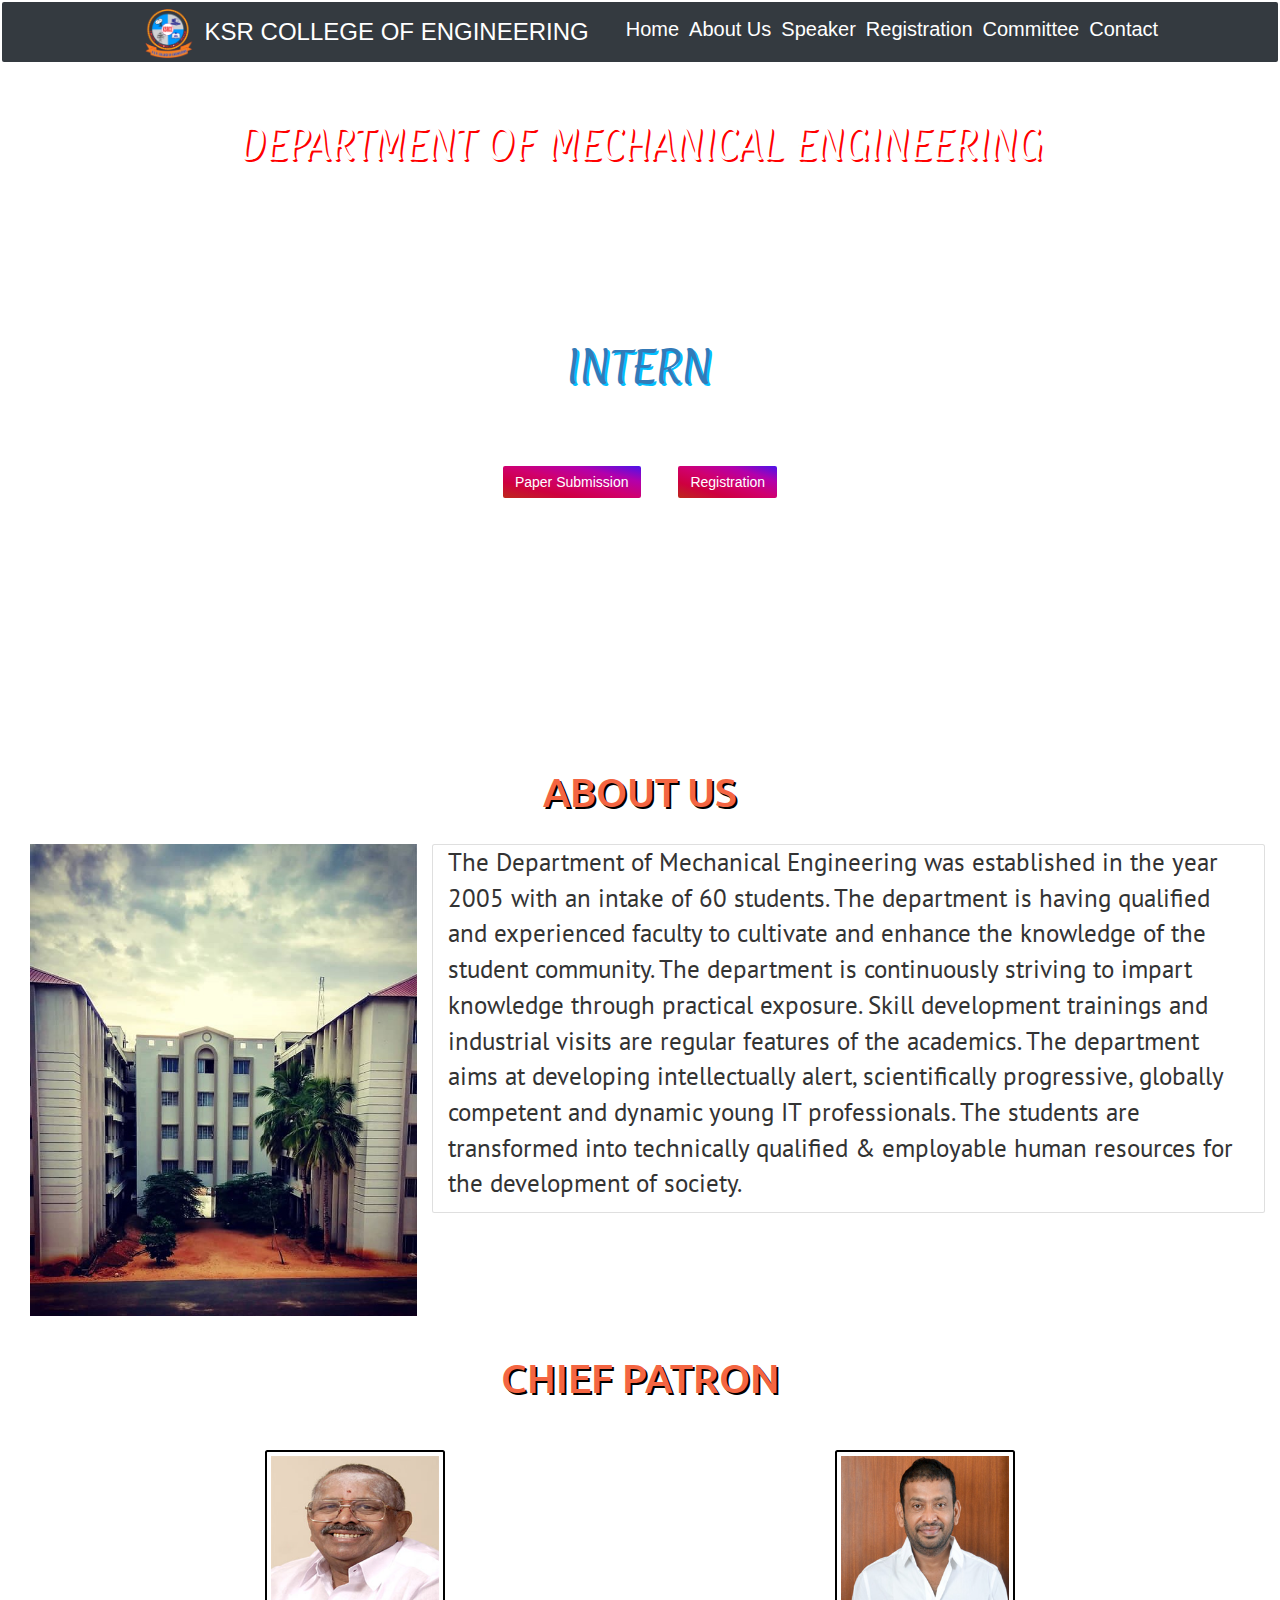
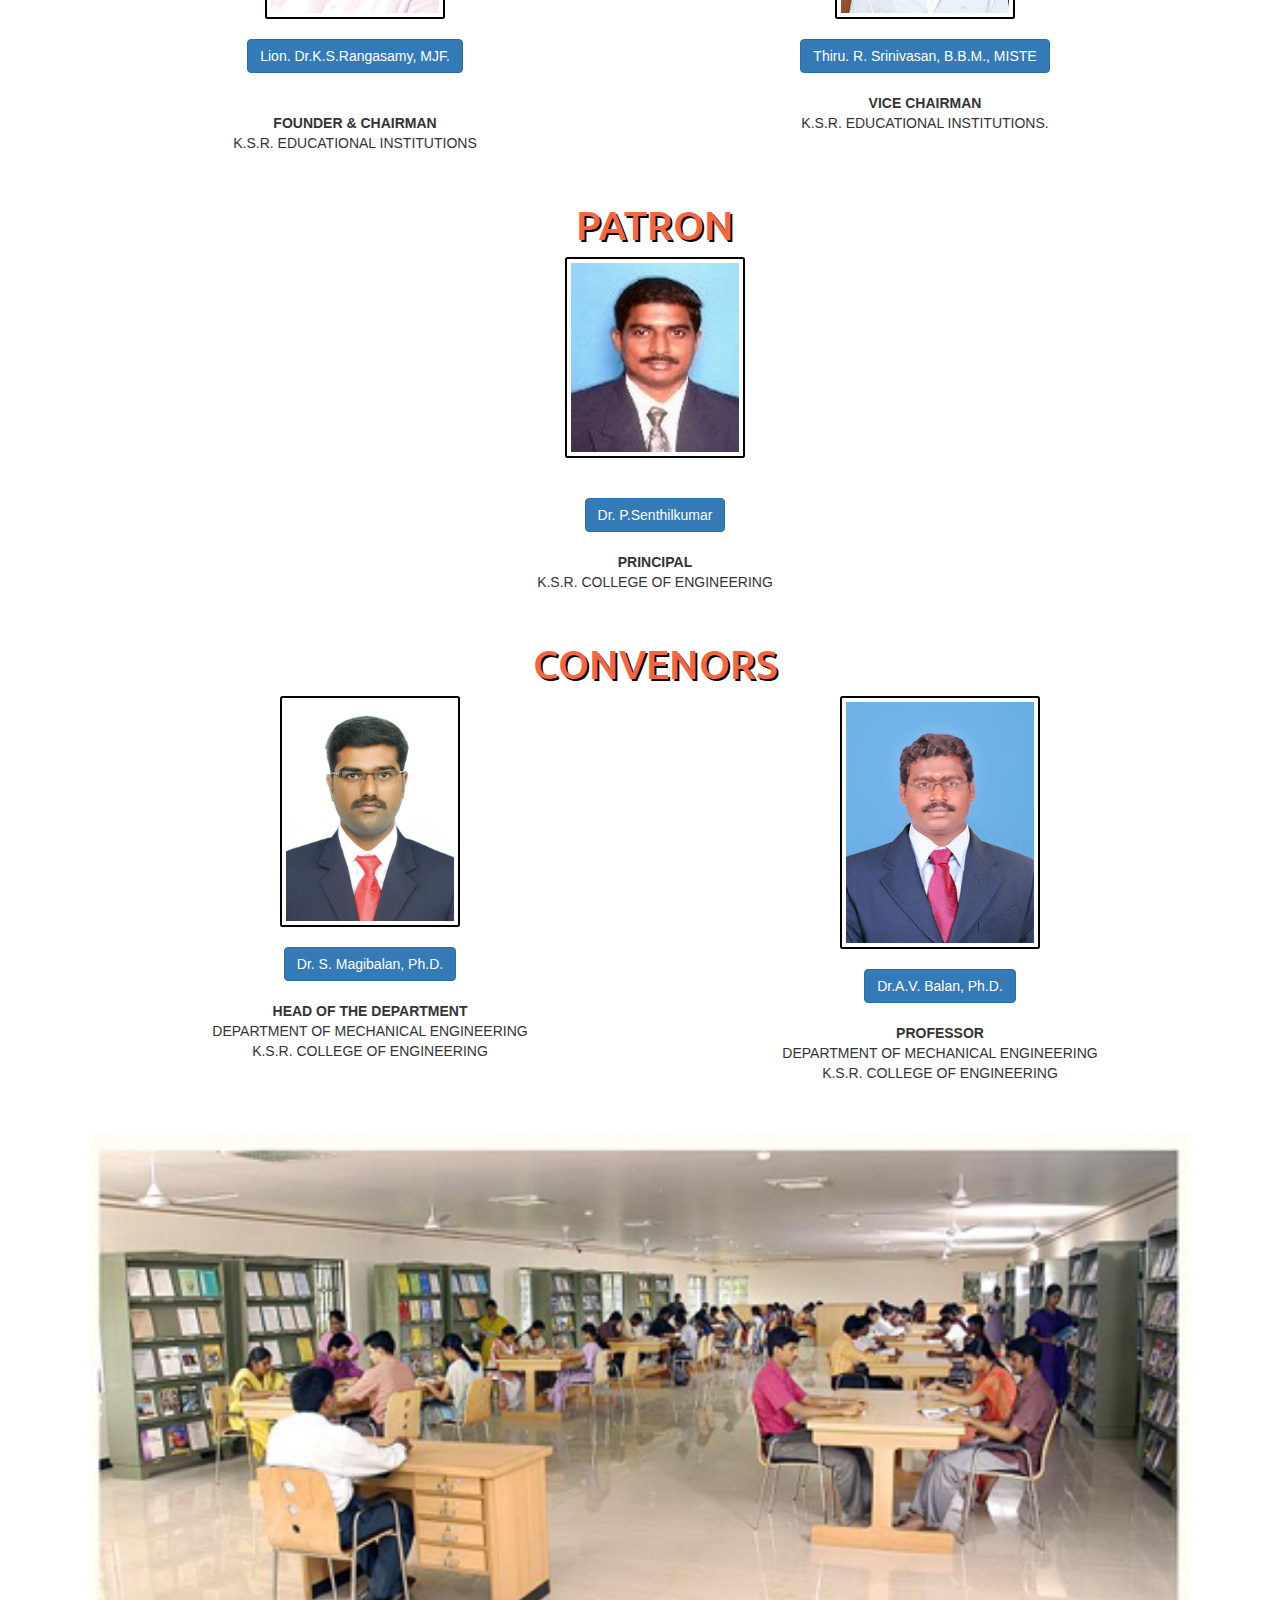
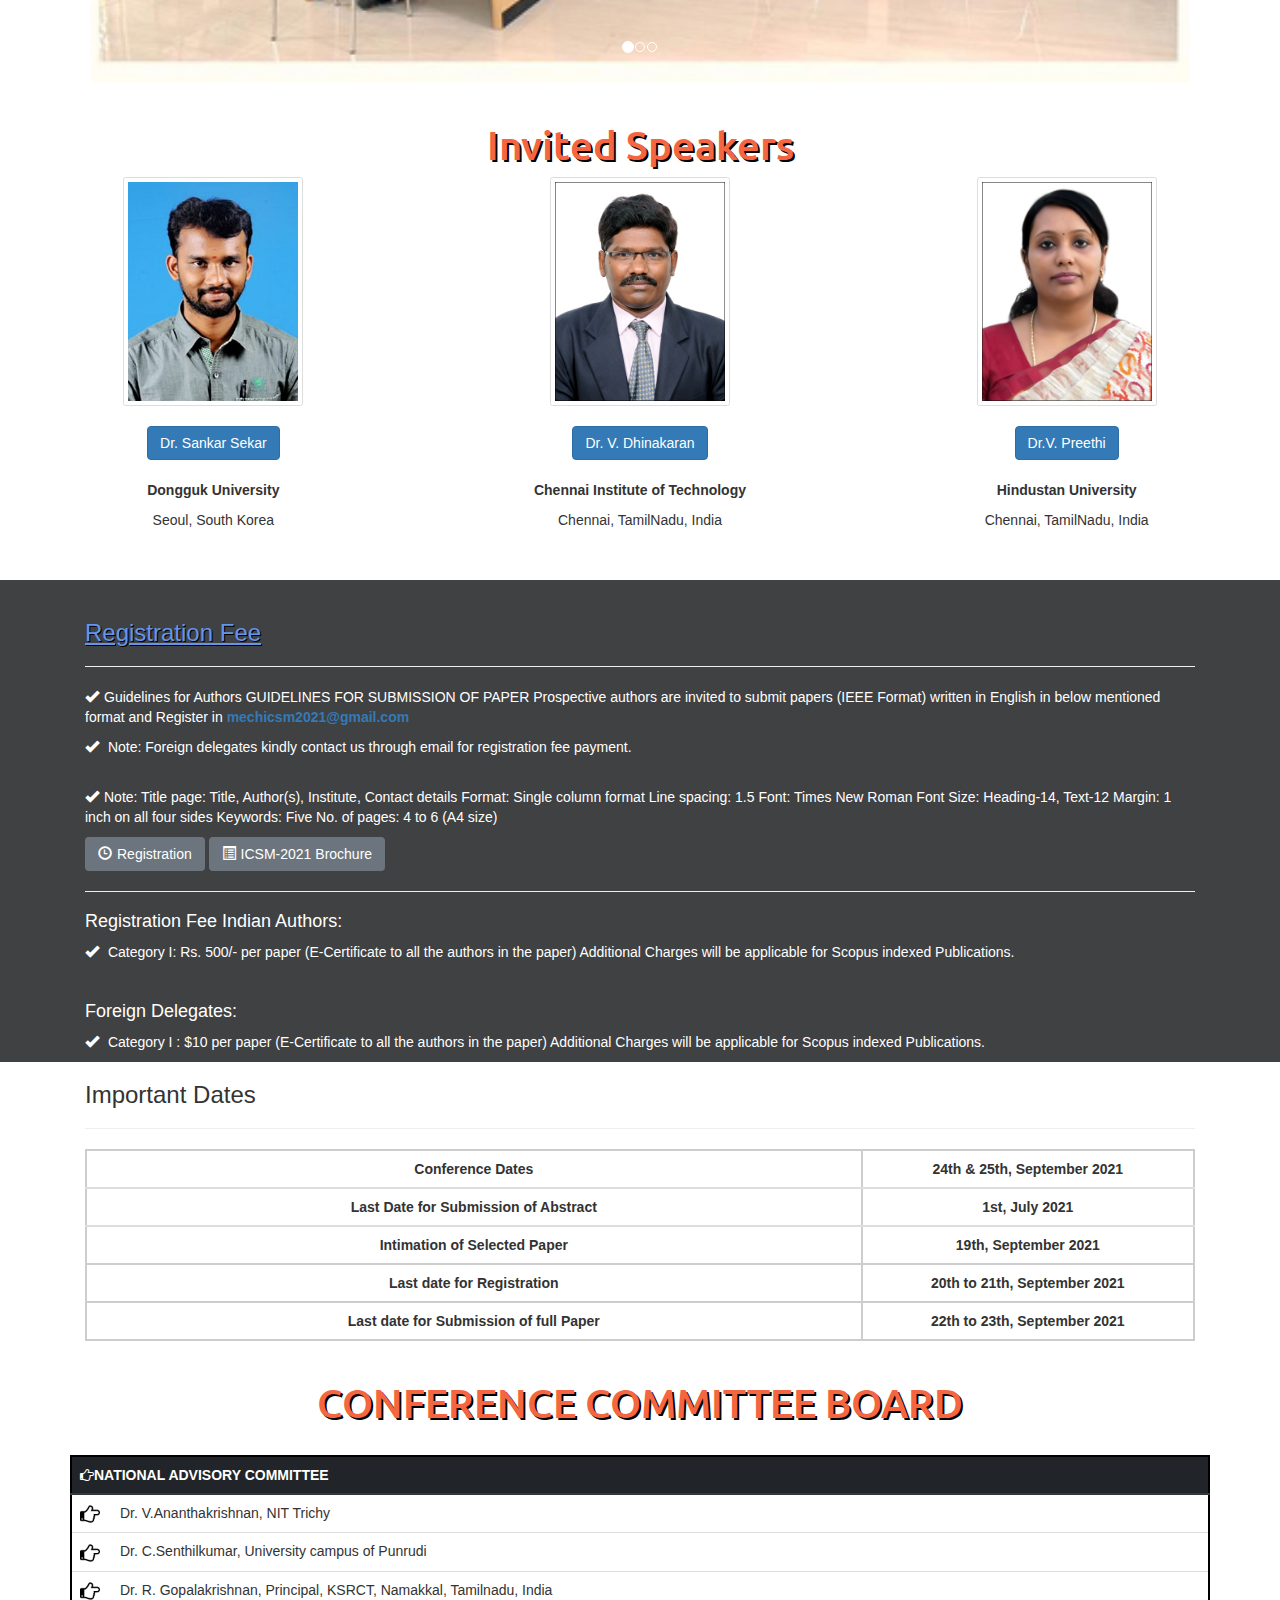
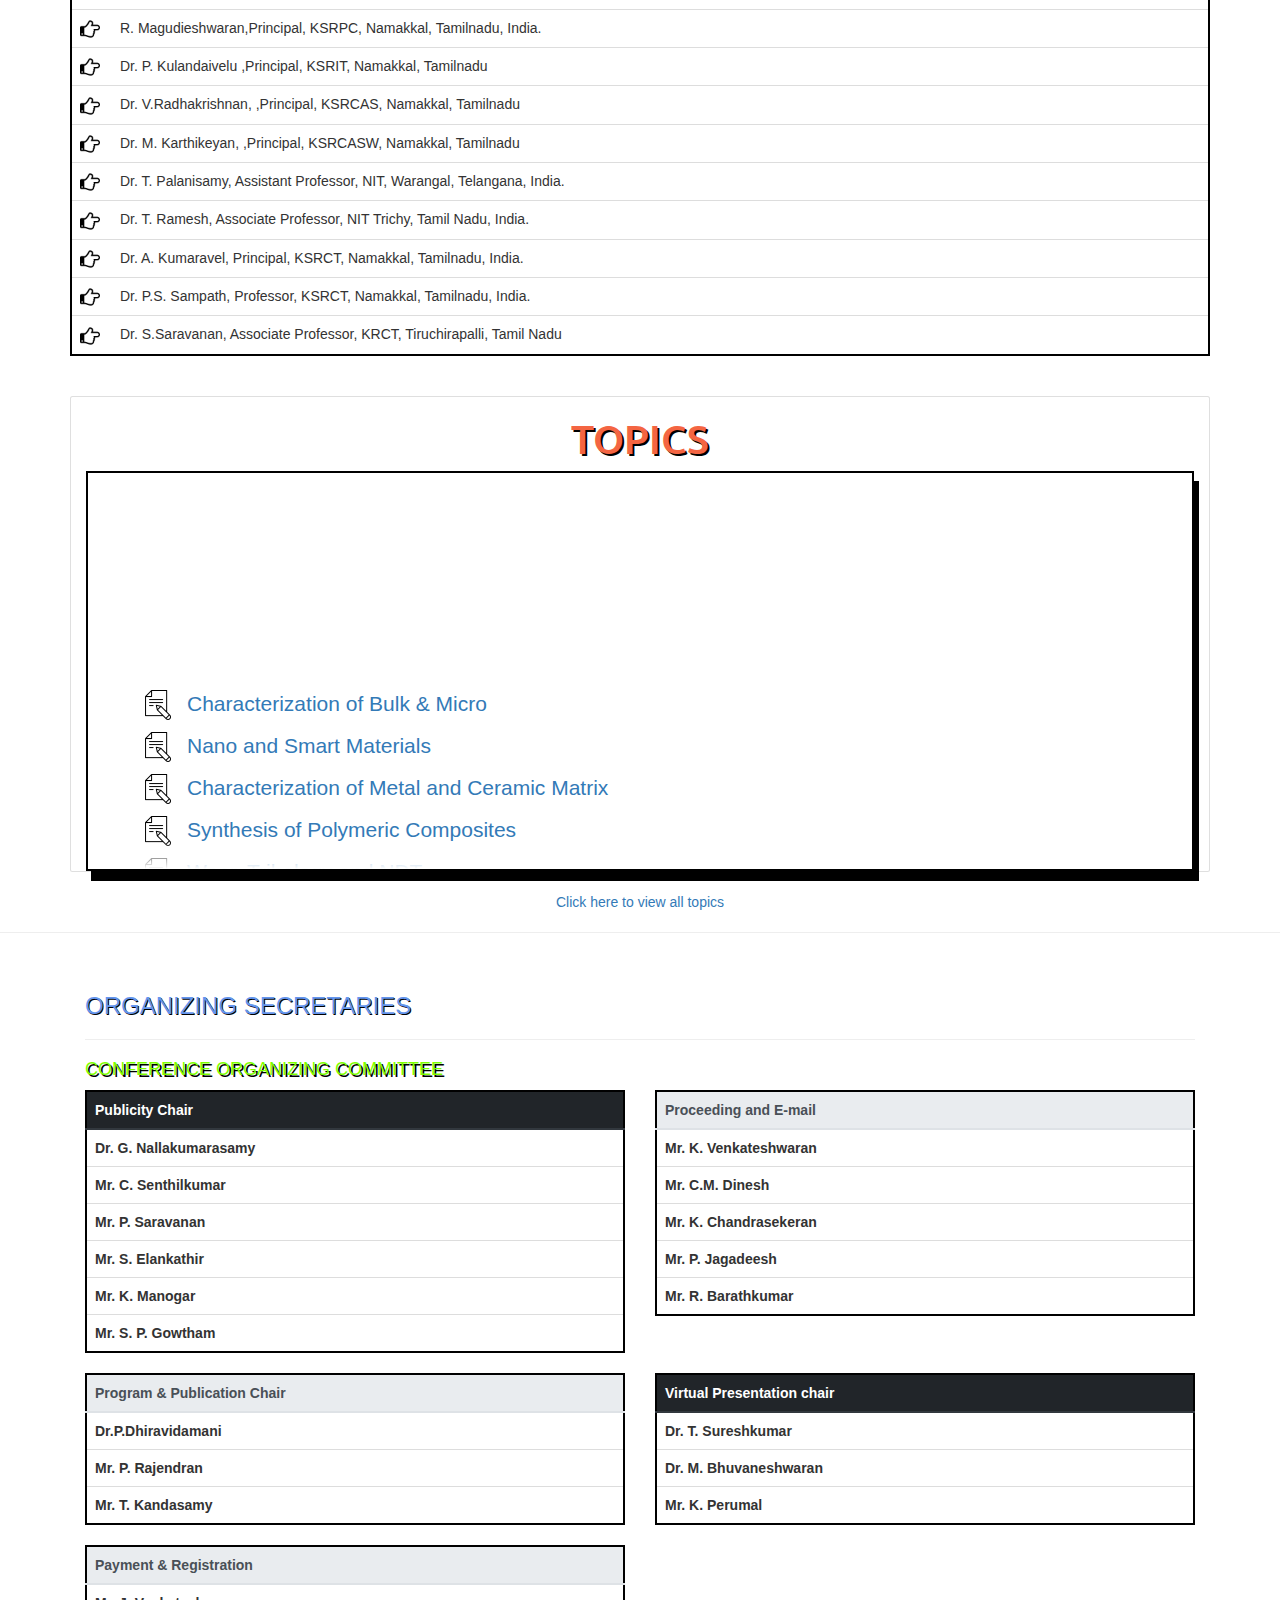
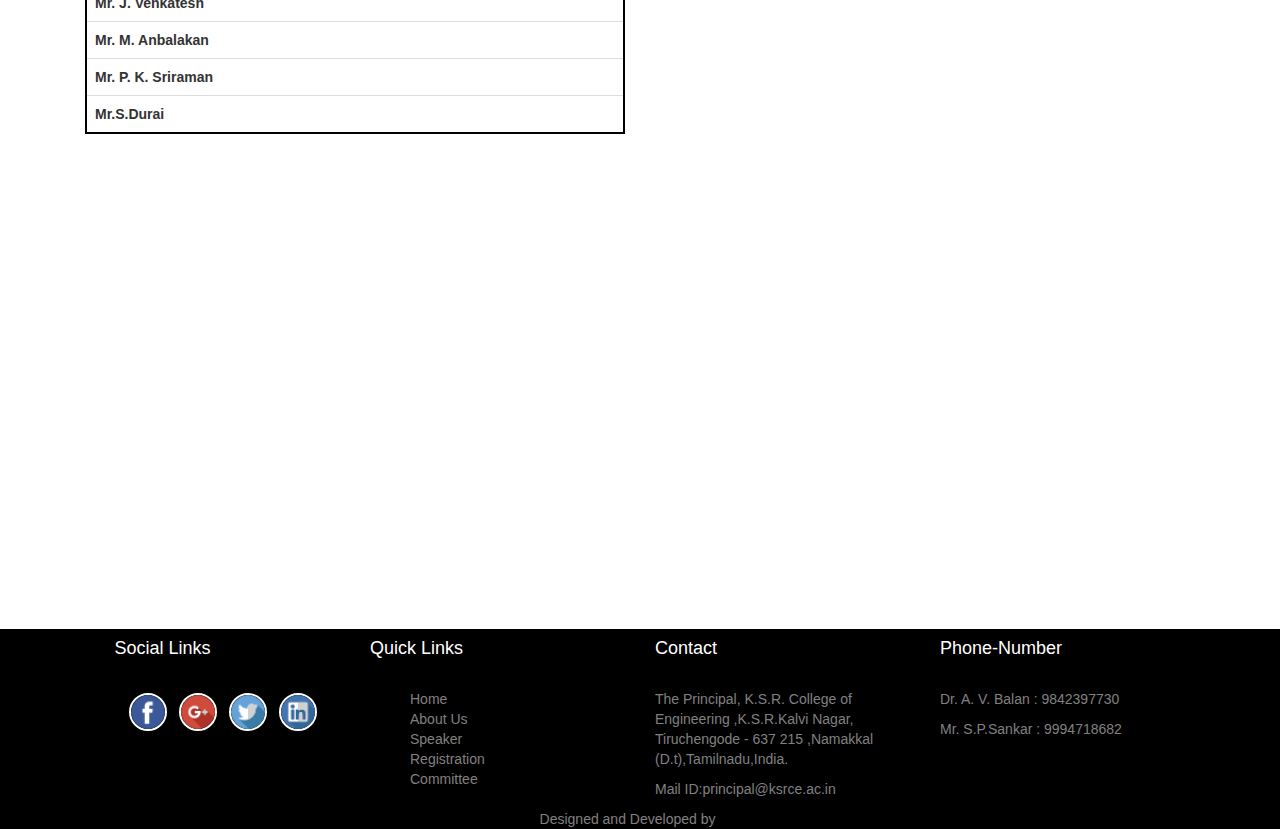
==== index.html @ a6f74f68 "Add files via upload" ====
<!DOCTYPE html>
<html>
<title>ICSM-2K21</title>

<head>
  <meta charset="utf-8">
  <meta name="viewport" content="width=device-width, initial-scale=1">
  <link rel="shortcut icon" href="mech.png" />
  <script src="https://unpkg.com/sweetalert/dist/sweetalert.min.js"></script>
  <link rel="stylesheet" href="https://maxcdn.bootstrapcdn.com/bootstrap/4.2.1/css/bootstrap.min.css">
  <script src="https://ajax.googleapis.com/ajax/libs/jquery/3.3.1/jquery.min.js"></script>
  <script src="https://cdnjs.cloudflare.com/ajax/libs/popper.js/1.14.6/umd/popper.min.js"></script>
  <script src="https://maxcdn.bootstrapcdn.com/bootstrap/4.2.1/js/bootstrap.min.js"></script>
  <link rel="stylesheet" href="https://maxcdn.bootstrapcdn.com/font-awesome/4.3.0/css/font-awesome.min.css">
  <link rel="stylesheet" href="https://maxcdn.bootstrapcdn.com/bootstrap/3.4.0/css/bootstrap.min.css">
  <link rel="stylesheet" href="assets/css/index.css" />
  <link rel="stylesheet" href="assets/css/animate.css" />
  <!--Fonts-->
  <link href="https://fonts.googleapis.com/css?family=Ubuntu" rel="stylesheet">
  <link href="https://fonts.googleapis.com/css?family=Paprika" rel="stylesheet">
  <link href="https://fonts.googleapis.com/css?family=Hanalei+Fill" rel="stylesheet">
  <link rel="stylesheet" href="https://use.fontawesome.com/releases/v5.7.0/css/all.css"
    integrity="sha384-lZN37f5QGtY3VHgisS14W3ExzMWZxybE1SJSEsQp9S+oqd12jhcu+A56Ebc1zFSJ" crossorigin="anonymous">
  <link href="https://fonts.googleapis.com/css?family=PT+Sans" rel="stylesheet">

  <!--page links-->
  <!--img for icon-->
  <meta property="og:site_name" content="IVCSM-2K20">
  <meta property="og:description" content="International Conference">
  <meta property="og:image" content="https://goo.gl/t6QtAe">
  <meta property="og:image:type" content="image/png">
  <meta property="og:image:width" content="1200">
  <meta property="og:image:height" content="1200">
  <meta property="og:image" content="https://goo.gl/t6QtAe">
  <meta property="og:image:type" content="image/png">
  <meta property="og:image:width" content="1200">
  <meta property="og:image:height" content="620">
  <meta property="og:image" content="https://goo.gl/t6QtAe">
  <meta property="og:image:type" content="image/png">
  <meta property="og:image:width" content="1200">
  <meta property="og:image:height" content="620">
  <!--tab color-->
  <!-- Chrome, Firefox OS and Opera -->
  <meta name="theme-color" content="8E00FA">
  <!-- Windows Phone -->
  <meta name="msapplication-navbutton-color" content="8E00FA">
  <!-- iOS Safari -->
  <meta name="apple-mobile-web-app-status-bar-style" content="8E00FA">
  <!--color-->

  <!--page links-->

  <script>

    function datasweet(data) {
      console.log(data);
      if (data) {
        swal("Warning!", "You cannot submit your paper", "warning");
      }
      else {
        swal("Warning!", "The registration is not opened.Please submit your papers.", "warning");
      }
    }
  </script>

</head>

<body>
  <div id="home">
    <header>
      <!--Navbar-->
      <!--NAVBAR-->
      <!-- Fixed navbar -->
      <nav class="navbar navbar-expand-lg navbar-light bg-dark">
        <a target="_blank" class="navbar-brand" href="http://www.ksrce.ac.in/" style="color: #fff;"><img
            src="assets/images/ksrcee.png" height="50px;" width="50px;" style="margin-top: -13px;"><span>
            <h3 style="margin-left: 60px; margin-top: -40px" class="top_lo animated rubberBand"><span
                class="full-text">KSR COLLEGE OF ENGINEERING</span>
              <span class="short-text">KSRCE</span>
            </h3>
          </span></a>
        <div class="collapse navbar-collapse" id="navbarNavDropdown">
          <ul class="navbar-nav">
            <li class="nav-item active">
              <a class="nav-link" href="#home" style="color: #fff;">Home</a>
            </li>
            <li class="nav-item">
              <a class="nav-link" href="#aboutus" style="color: #fff;">About Us</a>
            </li>
            <li class="nav-item">
              <a class="nav-link" href="#speaker" style="color: #fff;">Speaker</a>
            </li>
            <li class="nav-item">
              <a class="nav-link" href="#registration" style="color: #fff;">Registration</a>
            </li>
            <li class="nav-item">
              <a class="nav-link" href="#committee" style="color: #fff;">Committee</a>
            </li>
            <li class="nav-item">
              <a class="nav-link" href="#contact" style="color: #fff;">Contact</a>
            </li>

          </ul>
        </div>
      </nav>
      <!--FLOAT-->
      <div class="parent2 scrltp">
        <a href="#contact" data-toggle="tooltip" title="Contact">
          <div class="test1"><img src="assets/images/icon/navbar/phone-book.png"></div>
        </a>
        <a href="#committee" data-toggle="tooltip" title="Committee">
          <div class="test2"><img src="assets/images/icon/navbar/team.png"></div>
        </a>
        <a href="#registration" data-toggle="tooltip" title="Registration">
          <div class="test3"><img src="assets/images/icon/navbar/registration.png"></div>
        </a>
        <a href="#speaker" data-toggle="tooltip" title="Speaker">
          <div class="test4"><img src="assets/images/icon/navbar/employee.png"></div>
        </a>
        <a href="#aboutus" data-toggle="tooltip" title="About Us">
          <div class="test5"><img src="assets/images/icon/navbar/about-us.png"></div>
        </a>
        <a href="#home" data-toggle="tooltip" title="Home">
          <div class="test6"><img src="assets/images/icon/navbar/home-icon-silhouette.png"></div>
        </a>
        <div class="mask2"><img src="assets/images/icon/navbar/menu.png" height="60px" width="60px"
            style="margin-top: -60px; border: 2px solid #fff; border-radius: 50%;"></div>

      </div>
      <script>
        $(document).ready(function () {

          var active1 = false;
          var active2 = false;
          var active3 = false;
          var active4 = false;
          var active5 = false;
          var active6 = false;

          $('.parent2').click(function () {

            if (!active1) $(this).find('.test1').css({ 'background-color': 'gray', 'transform': 'translate(-10px,150px)' });
            else $(this).find('.test1').css({ 'background-color': 'dimGray', 'transform': 'none' });
            if (!active2) $(this).find('.test2').css({ 'background-color': 'gray', 'transform': 'translate(50px,165px)' });
            else $(this).find('.test2').css({ 'background-color': 'darkGray', 'transform': 'none' });
            if (!active3) $(this).find('.test3').css({ 'background-color': 'gray', 'transform': 'translate(120px,165px)' });
            else $(this).find('.test3').css({ 'background-color': 'silver', 'transform': 'none' });
            if (!active4) $(this).find('.test4').css({ 'background-color': 'gray', 'transform': 'translate(165px,120px)' });
            else $(this).find('.test4').css({ 'background-color': 'silver', 'transform': 'none' });
            if (!active5) $(this).find('.test5').css({ 'background-color': 'gray', 'transform': 'translate(165px,50px)' });
            else $(this).find('.test5').css({ 'background-color': 'silver', 'transform': 'none' });
            if (!active6) $(this).find('.test6').css({ 'background-color': 'gray', 'transform': 'translate(150px,-10px)' });
            else $(this).find('.test6').css({ 'background-color': 'silver', 'transform': 'none' });
            active1 = !active1;
            active2 = !active2;
            active3 = !active3;
            active4 = !active4;
            active5 = !active5;
            active6 = !active6;

          });
        });

      </script>


      <!--FLOAT-->



      <!--NAVBAR-->
      <br />
      <div class="container-fluid brand">
        <center>
          <h1 style="color: #fff; text-shadow: 2px 2px red;" class="animated bounceInDown">DEPARTMENT OF MECHANICAL
            ENGINEERING</h1>
        </center>
        <br />
        <center>
          <h1 style="color: red;margin-top: 150px;text-shadow: 2px 2px #00BFFF; font-size: 40px;">
            <a href="" class="typewrite" data-period="2000"
              data-type='["INTERNATIONAL VIRTUAL CONFERENCE ON SUSTAINABLE MATERIALS-2K21" ]'>
              <span class="wrap"></span>
            </a>
          </h1>
        </center>
        <center>
          <h3 style="color: #fff;" class="animated lightSpeedIn">(ICSM-2K21)</h3>
        </center>
        <br />

        <!-- https://docs.google.com/forms/d/e/1FAIpQLSc-RAeCwetZt01aZ9ksfF2zJ5wg8m9SIpBmQgiqYesADQ7JNg/viewform -->
        <!-- https://docs.google.com/forms/d/e/1FAIpQLSe338sw4GLTvJLkKzPiW7s4AD1lUTeiOqw1MoThlX1cguPEtA/viewform -->

        <center><a href="https://forms.gle/7KKHdfgey4kJNrfo9" target="blank"><button type="button"
              class="btn btn-primary submit animated shake"
              style="background-image: linear-gradient(to right top, #bc291b, #ce003f, #d0006f, #b300ab, #4b12eb);border: 2px solid #fff;">Paper
              Submission</button></a>
          <button onclick="datasweet(false)" type="button" class="btn btn-primary submit1 animated shake"
            style="background-image: linear-gradient(to right top, #bc291b, #ce003f, #d0006f, #b300ab, #4b12eb); ;border: 2px solid #fff; margin-left: 30px;">Registration</button>
        </center>
      </div>

    </header>
  </div>


  <div id="aboutus">
    <!--ABOUT US-->
    <center>
      <h2 style="font-family: 'Ubuntu', sans-serif; font-size: 40px; color: #f46542; text-shadow: 2px 2px #000;">ABOUT
        US</h2>
    </center>
    <br />
    <div class="container-fluid">
      <div class="col-md-4">
        <img src="assets/images/IMG_9863.jpg" alt="New York" width="1100" height="490" class="img-responsive">
      </div>
      <div class="col-md-8 about card">
        <p class="abt">The Department of Mechanical Engineering was
          established in the year 2005 with an intake of 60
          students. The department is having qualified and
          experienced faculty to cultivate and enhance the
          knowledge of the student community. The department is
          continuously striving to impart knowledge through
          practical exposure. Skill development trainings and
          industrial visits are regular features of the academics.
          The department aims at developing intellectually alert,
          scientifically progressive, globally competent and
          dynamic young IT professionals. The students are
          transformed into technically qualified & employable
          human resources for the development of society.</p>

      </div>
    </div>
  </div>
  <!--ABOUT US-->
  <!--DEPARTMENT--><br />
  <div class="container-fluid">
    <div class="container">
      <center>
        <h1 style="font-family: 'Ubuntu', sans-serif; font-size: 40px; color: #f46542; text-shadow: 2px 2px #000;">CHIEF
          PATRON</h1>
      </center>
      <br /><br />
      <center>
        <div class="row">
          <div class="col-md-6 zoom">
            <center> <img class="img-responsive rounded img-thumbnail" src="assets/images/prof/Chairman1.png"
                alt="Kumaravel" width="180px;" height="400px;" style="border: 2px solid #000;">
              <br /><br />
              <button type="button" class="btn btn-primary">Lion. Dr.K.S.Rangasamy, MJF.</button>
            </center><br /><br />

            <p><b>FOUNDER & CHAIRMAN</b><br />K.S.R. EDUCATIONAL INSTITUTIONS</p>
          </div>
          <div class="col-md-6 zoom">
            <center><img class="img-responsive rounded img-thumbnail" src="assets/images/prof/seceretry.png"
                alt="Kumaravel" width="180px;" height="400px;" style="border: 2px solid #000;">
              <br /><br />
              <button type="button" class="btn btn-primary">Thiru. R. Srinivasan, B.B.M., MISTE</button>
            </center>
            <br />
            <p><b>VICE CHAIRMAN</b><br />K.S.R. EDUCATIONAL INSTITUTIONS.</p>

          </div>
        </div>
      </center>
      <br />
      <div class="container zoom">
        <center>
          <h1 style="font-family: 'Ubuntu', sans-serif; font-size: 40px; color: #f46542; text-shadow: 2px 2px #000;">
            PATRON</h1>
        </center>
        <div class="row">

          <div class="col-md-12">
            <center><img class="img-responsive rounded img-thumbnail mx-auto d-block"
                src="assets/images/prof/ksrce_principal.jpg" alt="Kumaravel" width="180px;" height="400px;"
                style="border: 2px solid #000;">
              <br /><br />
              <button type="button" class="btn btn-primary">Dr. P.Senthilkumar</button>
              <br /><br />
              <center>
                <p><b>PRINCIPAL</b><br />K.S.R. COLLEGE OF ENGINEERING</p>
              </center>
            </center>





          </div>
        </div>
      </div>
      <br />
      <div class="container">
        <center>
          <h1 style="font-family: 'Ubuntu', sans-serif; font-size: 40px; color: #f46542; text-shadow: 2px 2px #000;">
            CONVENORS</h1>
        </center>
        <div class="row">
          <div class="col-md-6 zoom">
            <center> <img class="img-responsive rounded img-thumbnail" src="assets/images/prof/magibalan.jpg"
                alt="Kumaravel" width="180px;" height="400px;" style="border: 2px solid #000;">
              <br /><br />
              <button type="button" class="btn btn-primary">Dr. S. Magibalan, Ph.D.</button>
            </center>
            <br />
            <center>
              <p><b>HEAD OF THE DEPARTMENT</b><br />DEPARTMENT OF MECHANICAL ENGINEERING<br />K.S.R. COLLEGE OF
                ENGINEERING</p>
            </center>
          </div>
          <div class="col-md-6 zoom">
            <center><img class="img-responsive rounded img-thumbnail" src="assets/images/prof/balan.jpg" alt="Kumaravel"
                width="200px;" height="400px;" style="border: 2px solid #000;">
              <br /><br />
              <button type="button" class="btn btn-primary">Dr.A.V. Balan, Ph.D.</button>
            </center>
            <br />
            <center>
              <p><b>PROFESSOR</b><br />DEPARTMENT OF MECHANICAL ENGINEERING<br />K.S.R. COLLEGE OF ENGINEERING</p>
            </center>
          </div>
        </div>
      </div>
    </div>
  </div>


  <!--CAROUSEL-->
  <br /><br />
  <center>
    <div id="demo" class="carousel slide" data-ride="carousel">
      <ul class="carousel-indicators">
        <li data-target="#demo" data-slide-to="0" class="active"></li>
        <li data-target="#demo" data-slide-to="1"></li>
        <li data-target="#demo" data-slide-to="2"></li>

      </ul>
      <div class="carousel-inner">
        <!-- <div class="carousel-item active">
          <img
            src="https://i1.wp.com/www.tamilnaducollegeevents.com/wp-content/uploads/2017/04/ksr-college-upcomingevents.jpg?resize=596%2C381"
            alt="C1" width="1100" height="500" class="img-responsive">
          <div class="carousel-caption">
          </div>
        </div> -->
        <div class="carousel-item active">
          <img src="assets/images/c1.jpg" alt="C2" width="1100" height="500" class="img-responsive">
          <div class="carousel-caption">

          </div>
        </div>
        <div class="carousel-item">
          <img src="assets/images/c2.jpg" alt="C3" width="1100" height="500" class="img-responsive">
          <div class="carousel-caption">
          </div>
        </div>
        <div class="carousel-item">
          <img src="assets/images/ksrce_mech.jpg" alt="New York" width="1100" height="500" class="img-responsive">
          <div class="carousel-caption">
          </div>
        </div>
      </div>
      <a class="carousel-control-prev" href="#demo" data-slide="prev">
        <span class="carousel-control-prev-icon"></span>
      </a>
      <a class="carousel-control-next" href="#demo" data-slide="next">
        <span class="carousel-control-next-icon"></span>
      </a>
    </div>

  </center>
  <br />
  <div id="speaker">
    <!--SPEAKERS-->
    <div class="container-fluid">
      <center>
        <h1 style="font-family: 'Ubuntu', sans-serif; font-size: 40px; color: #f46542; text-shadow: 2px 2px #000;">
          Invited Speakers</h1>
      </center>
      <div class="row">

        <div class="col-md-4 text-center zoom">
          <img class="img-responsive rounded img-thumbnail" src="assets/images/prof/sankar.jpg" alt="Sankar"
            width="180px;" height="400px;">
          <br /><br />
          <button type="button" class="btn btn-primary">Dr. Sankar Sekar</button><br /><br />
          <p><b>Dongguk University</b></p>
          <p>Seoul, South Korea</p>
        </div>


        <div class="col-md-4 text-center zoom">
          <img class="img-responsive rounded img-thumbnail" src="assets/images/prof/dhinagaran.jpg" alt="Dhinakaran"
            width="180px;" height="400px;">
          <br /><br />
          <button type="button" class="btn btn-primary">Dr. V. Dhinakaran</button><br /><br />
          <p><b>Chennai Institute of Technology</b></p>
          <p>Chennai, TamilNadu, India</p>
        </div>

        <div class="col-md-4 text-center zoom">
          <img class="img-responsive rounded img-thumbnail" src="assets/images/prof/preethi.jpg" alt="Preethi"
            width="180px;" height="400px;">
          <br /><br />
          <button type="button" class="btn btn-primary">Dr.V. Preethi </button><br /><br />
          <p><b>Hindustan University</b></p>
          <p>Chennai, TamilNadu, India</p>
        </div>
      </div>
    </div>
    <br />
  </div>
  <br />

  <!--REGISTRATION-->
  <div id="registration">
    <div class="container-fluid Register">
      <div class="container">
        <br />
        <h3 style="color: cornflowerblue; text-shadow: 1px 1px #000;"><u>Registration Fee</u></h3>
        <hr />
        <p> <span class="glyphicon glyphicon-ok"></span><span style="margin-left: 5px;"></span>Guidelines for Authors
          GUIDELINES FOR SUBMISSION OF PAPER Prospective authors are invited to submit papers (IEEE Format) written in
          English in below mentioned format and Register in <a
            href="mailto:mechicsm2021@gmail.com"><b>mechicsm2021@gmail.com</b></a></p>
        <p> <span class="glyphicon glyphicon-ok"></span> <span style="margin-left: 5px;"></span>Note: Foreign delegates
          kindly contact us through email for registration fee payment.</p>
        <br />
        <p><span class="glyphicon glyphicon-ok"></span><span style="margin-left: 5px;"></span>Note: Title page: Title,
          Author(s), Institute, Contact details
          Format: Single column format
          Line spacing: 1.5
          Font: Times New Roman
          Font Size: Heading-14, Text-12
          Margin: 1 inch on all four sides
          Keywords: Five
          No. of pages: 4 to 6 (A4 size)</p>

        <div class="btn-group" role="group" aria-label="Basic example">
          <a><button onclick="datasweet(false)" type="button" class="btn btn-secondary"><span
                class="glyphicon glyphicon-time" aria-hidden="true"></span><span
                style="margin-left: 5px;">Registration</span></button></a>
          <a href="assets/pdf/IVSM_2021_broucher-converted.pdf" target="_blank"><button type="button"
              class="btn btn-secondary"><span class="glyphicon glyphicon-list-alt" aria-hidden="true"></span><span
                style="margin-left: 5px;">ICSM-2021 Brochure</span></button></a>
        </div>
        <hr style="color: transparent;">

        <!--THE FEE-DETAILS-->
        <div>
          <h4>Registration Fee Indian Authors: </h4>
          <p> <span class="glyphicon glyphicon-ok"></span> <span style="margin-left: 5px;"></span>Category I: Rs. 500/-
            per paper (E-Certificate
            to all the authors in the paper) Additional
            Charges will be applicable for Scopus indexed
            Publications.</p>
        </div>
        <br>

        <div>
          <h4>Foreign Delegates: </h4>
          <p> <span class="glyphicon glyphicon-ok"></span> <span style="margin-left: 5px;"></span>Category I : $10 per
            paper (E-Certificate to all
            the authors in the paper) Additional Charges
            will be applicable for Scopus indexed
            Publications.</p>
        </div>


      </div>




    </div>
    <!--LAST DATE OF SUBMISSION-->
    <div class="container-fluid">
      <div class="container">
        <h3>Important Dates</h3>
        <hr>
        <center>
          <table class="table date-table">
            <thead>
              <tr>
                <th class="date-table" style="width: 70%;">Conference Dates</th>
                <th class="date-table" style="width: 30%;">24th & 25th, September 2021</th>
              </tr>

              <tr>
                <th class="date-table" style="width: 70%;">Last Date for Submission of Abstract</th>
                <th class="date-table" style="width: 30%;">1st, July 2021</th>
              </tr>
            </thead>
            <tbody>
              <tr>
                <th class="date-table" style="width: 70%;">Intimation of Selected Paper</th>
                <th class="date-table" style="width: 30%;">19th, September 2021</th>
              </tr>
              <tr>
                <th class="date-table" style="width: 70%;">Last date for Registration</th>
                <th class="date-table" style="width: 30%;">20th to 21th, September 2021</th>

              </tr>
              <tr>
                <th class="date-table" style="width: 70%;">Last date for Submission of full Paper</th>
                <th class="date-table" style="width: 30%;">22th to 23th, September 2021</th>

              </tr>
            </tbody>
          </table>
        </center>


      </div>



    </div>



    <!--REGISTRATION-->
  </div>
  <!--Internation Conference list-->
  <div id="committee">
    <center>
      <h2 style="font-family: 'Ubuntu', sans-serif; font-size: 40px; color: #f46542; text-shadow: 2px 2px #000;">
        CONFERENCE COMMITTEE BOARD</h2>
    </center>
    <br />
    <div class="container-fluid">
      <div class="container">
        <div class="row">
          <!--National-->
          <!-- <div class="col-md-6"> -->
          <table class="table" style="border: 2px solid #000;">
            <thead class="thead-dark">
              <tr>
                <th scope="col"><i class="fa fa-hand-o-right" aria-hidden="true"></i>NATIONAL ADVISORY COMMITTEE</th>
              </tr>
            </thead>
            <tbody>
              <tr>
                <td><img src="assets/images/icon/finger-of-a-hand-pointing-to-right-direction.png" height="20px"
                    width="20px"><span style="margin-left: 20px;">Dr. V.Ananthakrishnan, NIT Trichy</span></td>

              </tr>
              <tr>
                <td><img src="assets/images/icon/finger-of-a-hand-pointing-to-right-direction.png" height="20px"
                    width="20px"><span style="margin-left: 20px;">Dr. C.Senthilkumar, University campus of
                    Punrudi</span></td>

              </tr>
              <tr>
                <td><img src="assets/images/icon/finger-of-a-hand-pointing-to-right-direction.png" height="20px"
                    width="20px"><span style="margin-left: 20px;">Dr. R. Gopalakrishnan, Principal, KSRCT, Namakkal,
                    Tamilnadu, India</span></td>
              </tr>
              <tr>
                <td><img src="assets/images/icon/finger-of-a-hand-pointing-to-right-direction.png" height="20px"
                    width="20px"><span style="margin-left: 20px;">R. Magudieshwaran,Principal, KSRPC, Namakkal,
                    Tamilnadu, India.</span></td>

              </tr>
              <tr>
                <td><img src="assets/images/icon/finger-of-a-hand-pointing-to-right-direction.png" height="20px"
                    width="20px"><span style="margin-left: 20px;">Dr. P. Kulandaivelu ,Principal, KSRIT, Namakkal,
                    Tamilnadu</span></td>

              </tr>
              <tr>
                <td><img src="assets/images/icon/finger-of-a-hand-pointing-to-right-direction.png" height="20px"
                    width="20px"><span style="margin-left: 20px;">Dr. V.Radhakrishnan, ,Principal, KSRCAS, Namakkal,
                    Tamilnadu</span></td>

              </tr>
              <tr>
                <td><img src="assets/images/icon/finger-of-a-hand-pointing-to-right-direction.png" height="20px"
                    width="20px"><span style="margin-left: 20px;">Dr. M. Karthikeyan, ,Principal, KSRCASW, Namakkal,
                    Tamilnadu</span></td>

              </tr>
              <tr>
                <td><img src="assets/images/icon/finger-of-a-hand-pointing-to-right-direction.png" height="20px"
                    width="20px"><span style="margin-left: 20px;">Dr. T. Palanisamy, Assistant Professor, NIT, Warangal,
                    Telangana, India.</span></td>

              </tr>


              <tr>
                <td><img src="assets/images/icon/finger-of-a-hand-pointing-to-right-direction.png" height="20px"
                    width="20px"><span style="margin-left: 20px;">Dr. T. Ramesh, Associate Professor, NIT Trichy, Tamil
                    Nadu, India.</span></td>

              </tr>
              <tr>
                <td><img src="assets/images/icon/finger-of-a-hand-pointing-to-right-direction.png" height="20px"
                    width="20px"><span style="margin-left: 20px;">Dr. A. Kumaravel, Principal, KSRCT, Namakkal,
                    Tamilnadu, India.</span></td>

              </tr>
              <tr>
                <td><img src="assets/images/icon/finger-of-a-hand-pointing-to-right-direction.png" height="20px"
                    width="20px"><span style="margin-left: 20px;">Dr. P.S. Sampath, Professor, KSRCT, Namakkal,
                    Tamilnadu, India.</span></td>

              </tr>
              <tr>
                <td><img src="assets/images/icon/finger-of-a-hand-pointing-to-right-direction.png" height="20px"
                    width="20px"><span style="margin-left: 20px;">Dr. S.Saravanan, Associate Professor, KRCT,
                    Tiruchirapalli, Tamil Nadu</span></td>

              </tr>




              <!-- <tr>
                <td><img src="assets/images/icon/finger-of-a-hand-pointing-to-right-direction.png" height="20px"
                    width="20px"><span style="margin-left: 20px;">Dr.P.Murugesan ,Professor, KSRIET, Namakkal,
                    Tamilnadu</span></td>

              </tr>
           
              <tr>
                <td><img src="assets/images/icon/finger-of-a-hand-pointing-to-right-direction.png" height="20px"
                    width="20px"><span style="margin-left: 20px;">R.Venkatachalam, Professor, KSRCE ,Namakkal</span>
                </td>

              </tr>
              <tr>
                <td><img src="assets/images/icon/finger-of-a-hand-pointing-to-right-direction.png" height="20px"
                    width="20px"><span style="margin-left: 20px;">Dr. M.Ilangkumaran, Professor , KSRCT ,Namakkal,
                    TamilNadu, India.</span></td>

              </tr>
              <tr>
                <td><img src="assets/images/icon/finger-of-a-hand-pointing-to-right-direction.png" height="20px"
                    width="20px"><span style="margin-left: 20px;">Dr. B. Durgaprasad , Professor, JNTU-Hyderabad,
                    Telangana, India.</span></td>

              </tr>
       
              <tr>
                <td><img src="assets/images/icon/finger-of-a-hand-pointing-to-right-direction.png" height="20px"
                    width="20px"><span style="margin-left: 20px;">Dr.C.Nandakumar MIT Chennai</span></td>

              </tr>

              <tr>
                <td><img src="assets/images/icon/finger-of-a-hand-pointing-to-right-direction.png" height="20px"
                    width="20px"><span style="margin-left: 20px;">Dr. T. Rangaswamy, Professor & Head, Government
                    Engineering College, Hassan.</span></td>

              </tr>
              <tr>
                <td><img src="assets/images/icon/finger-of-a-hand-pointing-to-right-direction.png" height="20px"
                    width="20px"><span style="margin-left: 20px;">Dr. P. R. Shalij, Associate Professor, Government
                    Engineering College, Thrissur.</span></td>

              </tr>
           
              <tr>
                <td><img src="assets/images/icon/finger-of-a-hand-pointing-to-right-direction.png" height="20px"
                    width="20px"><span style="margin-left: 20px;">Dr. M. Ravichandran, Associate Professor, KRCE,
                    Tiruchirapalli, Tamil Nadu</span></td>

              </tr> -->


            </tbody>
          </table>
        </div>

      </div>
    </div>


    <br />
  </div>
  <!--Topic-->
  <div class="container card">
    <center>
      <h1 style="font-family: 'Ubuntu', sans-serif; font-size: 40px; color: #f46542; text-shadow: 2px 2px #000;">TOPICS
      </h1>
    </center>
    <div class="topics container">
      <a href="assets/pdf/ICSM-2k21.pdf" target="blank">
        <div class="marquee">
          <ul id="top-head">
            <li><img src="assets/images/icon/story.png" /><span style="margin-left: 14px;">Characterization of Bulk &
                Micro</span>
            </li>
            <li><img src="assets/images/icon/story.png" /><span style="margin-left: 14px;">Nano and Smart Materials
              </span>
            </li>
            <li><img src="assets/images/icon/story.png" /><span style="margin-left: 14px;">Characterization of Metal and
                Ceramic Matrix</span></li>
            <li><img src="assets/images/icon/story.png" /><span style="margin-left: 14px;">Synthesis of Polymeric
                Composites</span>
            </li>
            <li><img src="assets/images/icon/story.png" /><span style="margin-left: 14px;">Wear, Tribology and
                NDT</span>
            </li>
            <li><img src="assets/images/icon/story.png" /><span style="margin-left: 14px;">Virtual reality technology in
                PDD and manufacturing</span></li>
            <li><img src="assets/images/icon/story.png" /><span style="margin-left: 14px;">Virtual reality physical
                modeling,</span></li>
            <li><img src="assets/images/icon/story.png" /><span style="margin-left: 14px;">Virtual behavior and
                management techniques</span></li>
            <li><img src="assets/images/icon/story.png" /><span style="margin-left: 14px;">CAD/Geometric Modeling,
                Requirements Engineering.</span></li>
            <li><img src="assets/images/icon/story.png" /><span style="margin-left: 14px;">Conceptual Design</span>
            </li>
            <li><img src="assets/images/icon/story.png" /><span style="margin-left: 14px;">Simulation Based
                Engineering</span></li>
            <li><img src="assets/images/icon/story.png" /><span style="margin-left: 14px;">Finite element
                analysis</span></li>
            <li><img src="assets/images/icon/story.png" /><span style="margin-left: 14px;">Computer Aided
                Engineering</span></li>
            <li><img src="assets/images/icon/story.png" /><span style="margin-left: 14px;">Multidisciplinary and
                Optimization</span>
            </li>
            <li><img src="assets/images/icon/story.png" /><span style="margin-left: 14px;">Smart materials</span>
            </li>
            <li><img src="assets/images/icon/story.png" /><span style="margin-left: 14px;">Human-robot /Robot-robot
                collaboration and Robot motion control</span></li>
            <li><img src="assets/images/icon/story.png" /><span style="margin-left: 14px;">Robotics, Mechatronics</span>
            </li>
            <li><img src="assets/images/icon/story.png" /><span style="margin-left: 14px;">Cloud-based automation</span>
            </li>
            <li><img src="assets/images/icon/story.png" /><span style="margin-left: 14px;">Cyber physical production
                systems and Industry 4.0</span></li>
            <li><img src="assets/images/icon/story.png" /><span style="margin-left: 14px;">Automated fault
                detection</span>
            </li>
            <li><img src="assets/images/icon/story.png" /><span style="margin-left: 14px;">Product maintenance using
                virtual reality</span></li>
            <li><img src="assets/images/icon/story.png" /><span style="margin-left: 14px;">Fixture/jig analysis using
                virtual reality</span></li>




            <li><img src="assets/images/icon/story.png" /><span style="margin-left: 14px;">Combustion modeling and
                simulation, Aerospace systems and technology</span></li>
            <li><img src="assets/images/icon/story.png" /><span style="margin-left: 14px;">Optimization of
                Systems</span></li>
            <li><img src="assets/images/icon/story.png" /><span style="margin-left: 14px;">Virtual reality and augmented
                reality</span></li>
            <li><img src="assets/images/icon/story.png" /><span style="margin-left: 14px;">CAD/CAM/CAE/CIM</span>
            </li>
            <li><img src="assets/images/icon/story.png" /><span style="margin-left: 14px;">Rapid Prototyping</span>
            </li>
            <li><img src="assets/images/icon/story.png" /><span style="margin-left: 14px;">Nano composites and micro
                mechanics</span></li>
            <li><img src="assets/images/icon/story.png" /><span style="margin-left: 14px;">Noise analysis and Machine
                design</span></li>

          </ul>
        </div>
      </a>
    </div>
  </div>
  <br />
  <center>
    <p class="topic_style"><a href="assets/pdf/ICSM-2k21.pdf" target="blank">Click here to view all topics</a></p>
  </center>
  <hr />
  <!--Topic-->





  <br />
  <div class="container">
    <h3 style="color: cornflowerblue; text-shadow: 1px 1px #000;">ORGANIZING SECRETARIES</h3>
    <hr />
    <h4 class="committee-text">CONFERENCE ORGANIZING COMMITTEE </h4>
  </div>
  <div class="container">
    <div class="row">

      <div class="col-md-6">
        <table class="table" style="border: 2px solid #000;">
          <thead class="thead-dark">
            <tr>
              <th>Publicity Chair </th>
            </tr>
          </thead>
          <tbody>
            <tr>
              <th>Dr. G. Nallakumarasamy</th>
            </tr>
            <tr>
              <th>Mr. C. Senthilkumar</th>
            </tr>
            <tr>
              <th>Mr. P. Saravanan</th>
            </tr>
            <tr>
              <th>Mr. S. Elankathir</th>
            </tr>

            <tr>
              <th>Mr. K. Manogar</th>
            </tr>
            <tr>
              <th>Mr. S. P. Gowtham</th>
            </tr>

          </tbody>
        </table>
      </div>

      <div class="col-md-6">
        <table class="table" style="border: 2px solid #000;">
          <thead class="thead-light">
            <tr>
              <th scope="col">Proceeding and E-mail </th>
            </tr>
          </thead>
          <tbody>
            <tr>
              <th>Mr. K. Venkateshwaran</th>
            </tr>
            <tr>
              <th>Mr. C.M. Dinesh</th>
            </tr>
            <tr>
              <th>Mr. K. Chandrasekeran</th>
            </tr>
            <tr>
              <th>Mr. P. Jagadeesh</th>
            </tr>
            <tr>
              <th>Mr. R. Barathkumar</th>
            </tr>
          </tbody>
        </table>



      </div>
    </div>
  </div>
  <div class="container">
    <div class="row">
      <div class="col-md-6">
        <table class="table" style="border: 2px solid #000;">
          <thead class="thead-light">
            <tr>
              <th>Program & Publication Chair</th>
            </tr>
          </thead>
          <tbody>
            <tr>
              <th>Dr.P.Dhiravidamani </th>
            </tr>
            <tr>
              <th>Mr. P. Rajendran</th>
            </tr>
            <tr>
              <th>Mr. T. Kandasamy</th>
            </tr>
          </tbody>
        </table>
      </div>


      <div class="col-md-6">
        <table class="table" style="border: 2px solid #000;">
          <thead class="thead-dark">
            <tr>
              <th scope="col">Virtual Presentation chair </th>
            </tr>
          </thead>
          <tbody>
            <tr>
              <th>Dr. T. Sureshkumar</th>
            </tr>
            <tr>
              <th>Dr. M. Bhuvaneshwaran</th>
            </tr>
            <tr>
              <th>Mr. K. Perumal</th>
            </tr>
          </tbody>
        </table>
      </div>
    </div>
  </div>


  <div class="container">
    <div class="row">
      <div class="col-md-6">
        <table class="table" style="border: 2px solid #000;">
          <thead class="thead-light">
            <tr>
              <th scope="col">Payment & Registration</th>
            </tr>
          </thead>
          <tbody>
            <tr>
              <th>Mr. J. Venkatesh</th>
            </tr>

            <tr>
              <th>Mr. M. Anbalakan</th>
            </tr>
            <tr>
              <th>Mr. P. K. Sriraman</th>
            </tr>
            <tr>
              <th>Mr.S.Durai</th>
            </tr>
          </tbody>
        </table>
      </div>


      <div class="col-md-6">
        <!-- <table class="table" style="border: 2px solid #000;">
          <thead class="thead-light">
            <tr>
              <th scope="col">Payment & Registration</th>
            </tr>
          </thead>
          <tbody>
            <tr>
              <th>Mr. J. Venkatesh</th>
            </tr>

            <tr>
              <th>Mr. M. Anbalakan</th>
            </tr>
            <tr>
              <th>Mr. P. K. Sriraman</th>
            </tr>
            <tr>
              <th>Mr.S.Durai</th>
            </tr>
          </tbody>
        </table> -->
      </div>


    </div>
  </div>


  <!--COMMITTEE-->
  <!--MAPS-->
  <center><iframe
      src="https://www.google.com/maps/embed?pb=!1m10!1m8!1m3!1d3911.603110052151!2d77.82809!3d11.3636729!3m2!1i1024!2i768!4f13.1!5e0!3m2!1sen!2sin!4v1550497126509"
      width="90%" height="450" frameborder="0" style="border:0" allowfullscreen></iframe></center>


  <br />
  <!--CONTACT-->
  <div id="contact">
    <footer>
      <div class="container">
        <div class="row">
          <div class="col-md-3 foot">
            <!--<span><img src="assets/images/icon/social/link.png"></span>-->
            <center>
              <h4 style="margin-right: 100px;color: #fff; margin-top: -20px;">Social Links</h4>
            </center>
            <br>
            <ul>
              <li>
                <a href="mailto:mechicsm2021@gmail.com"><img src="assets/images/icon/social/facebook.png" id="fb"></a>
              </li>
              <li>
                <a href="mailto:mechicsm2021@gmail.com"><img src="assets/images/icon/social/google-plus.png" /></a>
              </li>
              <li>
                <a href="mailto:mechicsm2021@gmail.com"><img src="assets/images/icon/social/twitter.png" /></a>
              </li>
              <li>
                <a href="mailto:mechicsm2021@gmail.com"><img src="assets/images/icon/social/linkedin.png" /></a>
              </li>



            </ul>


          </div>
          <div class="col-md-3 navig">
            <h4 style="color: #fff;">Quick Links</h4>
            <br>
            <ul style="color: grey;">
              <a href="#home">
                <li style="color: grey;">Home</li>
              </a>
              <a href="#aboutus">
                <li style="color: grey;">About Us</li>
              </a>
              <a href="#speaker">
                <li style="color: grey;">Speaker</li>
              </a>
              <a href="#register">
                <li style="color: grey;">Registration</li>
              </a>
              <a href="#committee">
                <li style="color: grey;">Committee</li>
              </a>
            </ul>
          </div>
          <div class="col-md-3">
            <h4 style="color: #fff;">Contact</h4>
            <br />
            <p style="color: grey;">The Principal, K.S.R. College of Engineering ,K.S.R.Kalvi Nagar, Tiruchengode - 637
              215 ,Namakkal (D.t),Tamilnadu,India.</p>
            <p style="color: grey;">Mail ID:principal@ksrce.ac.in</p>

          </div>
          <div class="col-md-3">
            <h4 style="color: #fff;">Phone-Number</h4>
            <br />
            <p style="color: grey;">Dr. A. V. Balan : 9842397730</p>
            <p style="color: grey;">Mr. S.P.Sankar : 9994718682</p>
          </div>
        </div>
      </div>
      <!--SCROLLTOP-->

      <a href="#home"><img class="img-responsive scrlt" src="assets/images/up.png" height="20px;" width="50px;"
          style="position: fixed; right: 10px; bottom: 20px;"></a>

      <!--SCROLLTOP-->
      <div class="container-fluid" style="color: grey;">
        <a href="https://ajayio.github.io" target="_blank">
          <center>
            <font color="grey">Designed and Developed by</font><img src="https://ajayio.github.io/logo.png"
              height="15px;" width="15px;" style="margin-left: 10px;">
          </center>
        </a>

      </div>


    </footer>


    <!--CONTACT-->



  </div>
  <script>
    var TxtType = function (el, toRotate, period) {
      this.toRotate = toRotate;
      this.el = el;
      this.loopNum = 0;
      this.period = parseInt(period, 10) || 2000;
      this.txt = '';
      this.tick();
      this.isDeleting = false;
    };

    TxtType.prototype.tick = function () {
      var i = this.loopNum % this.toRotate.length;
      var fullTxt = this.toRotate[i];

      if (this.isDeleting) {
        this.txt = fullTxt.substring(0, this.txt.length - 1);
      } else {
        this.txt = fullTxt.substring(0, this.txt.length + 1);
      }

      this.el.innerHTML = '<span class="wrap">' + this.txt + '</span>';

      var that = this;
      var delta = 200 - Math.random() * 100;

      if (this.isDeleting) { delta /= 2; }

      if (!this.isDeleting && this.txt === fullTxt) {
        delta = this.period;
        this.isDeleting = true;
      } else if (this.isDeleting && this.txt === '') {
        this.isDeleting = false;
        this.loopNum++;
        delta = 500;
      }

      setTimeout(function () {
        that.tick();
      }, delta);
    };

    window.onload = function () {
      var elements = document.getElementsByClassName('typewrite');
      for (var i = 0; i < elements.length; i++) {
        var toRotate = elements[i].getAttribute('data-type');
        var period = elements[i].getAttribute('data-period');
        if (toRotate) {
          new TxtType(elements[i], JSON.parse(toRotate), period);
        }
      }
      // INJECT CSS
      var css = document.createElement("style");
      css.type = "text/css";
      css.innerHTML = ".typewrite > .wrap { border-right: 0.08em solid #fff}";
      document.body.appendChild(css);
    };




  </script>
  <script>
    $(document).ready(function () {
      $('[data-toggle="tooltip"]').tooltip();
    });


    (function () {
      var link,
        toggleScrollToTopLink = function () {

          if ($("body").scrollTop() > 0 || $("html").scrollTop() > 0) {
            link.fadeIn(700);
          }
          else {
            link.fadeOut(700);
          }
        };

      $(document).ready(function () {

        link = $(".scrltp");
        $(window).scroll(toggleScrollToTopLink);
        toggleScrollToTopLink();
      });

    })();

    function myFun() {
      alert("Registration is Disable Now....Please submit your Paper's first..");
    }



    (function () {
      var link,
        toggleScrollToTopLink = function () {

          if ($("body").scrollTop() > 0 || $("html").scrollTop() > 0) {
            link.fadeIn(300);
          }
          else {
            link.fadeOut(300);
          }
        };

      $(document).ready(function () {

        link = $(".scrlt");
        $(window).scroll(toggleScrollToTopLink);
        toggleScrollToTopLink();
      });

    })();
  </script>
</body>

</html>
---- assets/css/index.css ----
html {
  scroll-behavior: smooth;
}

::-webkit-scrollbar {
  width: 12px;
  /* for vertical scrollbars */
  height: 12px;
  /* for horizontal scrollbars */
}

::-webkit-scrollbar-track {
  background-color: #000;
}

::-webkit-scrollbar-thumb {
  background-image: linear-gradient(to right top, #051937, #004d7a, #008793, #00bf72, #a8eb12);
}

header {
  height: 750px;
  background: url('https://i.pinimg.com/originals/9e/2a/45/9e2a45f652f9951234733b7206a88810.jpg');
  background-size: cover;
  background-repeat: no-repeat;
  background-attachment: fixed;
}

.collapse .navbar-nav a:hover {
  background-color: red;
  transition: 2s;
  border: 2px solid #fff;

}



/*NAVBAR*/
@media screen and (min-width: 1100px) {
  .collapse .navbar-nav {
    position: absolute;
    right: 9%;
    font-size: 20px;
    color: #fff;
    top: 3%;

  }

  .navbar {
    border: 2px solid #fff;
    padding: 30px;
    background-attachment: fixed;
  }

  .navbar-brand {
    position: absolute;
    left: 10%;
  }

  .pat_prin {
    margin-left: 490px;
  }

  #pat {
    margin-left: 480px;
    margin-top: 80px;

  }

}

.collapse .navbar-nav a {}



.brand h1 {
  font-family: 'Paprika', cursive;
  color: #fff;
  text-shadow: 2px 2px #290B41;

}

/*Speaker*/

.zoom img {
  transition: transform 0.5s;
}

.zoom img:hover {
  -ms-transform: scale(1.0);
  /* IE 9 */
  -webkit-transform: scale(1.0);
  /* Safari 3-8 */
  transform: scale(1.1);
}

.btn-primary button {
  padding: 10px;
  border-radius: 15px;
}

/*Footer*/

footer {
  background-color: #000;
  height: auto;
  width: 100%;
}

footer .container .row .foot {
  margin-top: 30px;
}

footer .container .row .foot ul li {
  list-style-type: none;
  display: inline-block;
  padding: 4px;
}

footer .container .row .foot ul li img {
  height: 38px;
  width: 38px;
  letter-spacing: 4px;
  border-radius: 50%;
  -webkit-transition: -webkit-transform .8s ease-in-out;
  transition: transform .8s ease-in-out;
  border: 2px solid #fff;
}


footer .container .row .foot ul li img:hover {
  cursor: pointer;
  -webkit-transform: rotate(360deg);
  transform: rotate(360deg);
}

.navig ul li {
  color: linear-gradient(to right top, #051937, #004d7a, #008793, #00bf72, #a8eb12);
  list-style-type: none;
}

.affix {
  top: 0;
  width: 100%;
  z-index: 9999 !important;
}

/*TOPIC*/
.topics {
  width: 100%;
  height: 400px;
  overflow: hidden;
  background: white;
  position: relative;
  box-sizing: border-box;
  border: 2px solid #000;
  box-shadow: 5px 10px #000;
}

.marquee {
  top: 10em;
  position: relative;
  box-sizing: border-box;
  animation: marquee 17s linear infinite;
}

.marquee:hover {
  animation-play-state: paused;
}

/* Make it move! */
@keyframes marquee {
  0% {
    top: 2em
  }

  100% {
    top: -20em
  }
}

/* Make it look pretty */
.topics .marquee {

  line-height: 1.5em;
  font: 1.5em 'Segoe UI', Tahoma, Helvetica, Sans-Serif;
}

.topics:before,
.topics::before,
.topics:after,
.topics::after {
  left: 0;
  z-index: 1;
  content: '';
  position: absolute;
  pointer-events: none;
  width: 100%;
  height: 2em;
  background-image: linear-gradient(180deg, #FFF, rgba(255, 255, 255, 0));
}

.topics:after,
.topics::after {
  bottom: 0;
  transform: rotate(180deg);
}

.topics:before,
.topics::before {
  top: 0;
}

#top-head li {
  list-style-type: none;
}

#top-head {
  line-height: 200%;
}

/*REGISTER*/
.Register {
  background-color: #404142;
  width: 100%;
  height: auto;
  color: #fff;
}

.reg-table {
  border: 2px solid #fff;
  text-align: center;
  color: #fff;
}

.date-table {
  border: 2px solid #cdcdcd;
  text-align: center;
}

/*NAVBAR_FLOAT*/
.parent2 {
  top: 15px;
  left: 15px;
  position: fixed;
  display: block;
  width: 120px;
  height: 120px;
  background-color: transparent;
  border-radius: 50%;
  text-align: center;
  z-index: 20;

}

.test1 {
  width: 40%;
  height: 40%;
  background-color: dimGray;
  border-radius: 50%;
  position: absolute;
  color: white;
  text-align: center;
  line-height: 50px;
  top: 25%;
  left: 25%;
  z-index: 19;
  transition: all 500ms cubic-bezier(0.680, -0.550, 0.265, 1.550);
  position: absolute;
}

.test1 {
  width: 40%;
  height: 40%;
  background-color: dimGray;
  border-radius: 50%;
  position: absolute;
  color: white;
  text-align: center;
  line-height: 50px;
  top: 25%;
  left: 25%;
  z-index: 19;
  transition: all 500ms cubic-bezier(0.680, -0.550, 0.265, 1.550);
  position: absolute;
}

.test2 {
  width: 40%;
  height: 40%;
  background-color: dimGray;
  border-radius: 50%;
  position: absolute;
  color: white;
  text-align: center;
  line-height: 50px;
  top: 25%;
  left: 25%;
  z-index: 19;
  transition: all 500ms cubic-bezier(0.680, -0.550, 0.265, 1.550);
  position: absolute;
}

.test3 {
  width: 40%;
  height: 40%;
  background-color: dimGray;
  border-radius: 50%;
  position: absolute;
  color: white;
  text-align: center;
  line-height: 50px;
  top: 25%;
  left: 25%;
  z-index: 19;
  transition: all 500ms cubic-bezier(0.680, -0.550, 0.265, 1.550);
  position: absolute;
}

.test4 {
  width: 40%;
  height: 40%;
  background-color: dimGray;
  border-radius: 50%;
  position: absolute;
  color: white;
  text-align: center;
  line-height: 50px;
  top: 25%;
  left: 25%;
  z-index: 19;
  transition: all 500ms cubic-bezier(0.680, -0.550, 0.265, 1.550);
  position: absolute;
}

.test5 {
  width: 40%;
  height: 40%;
  background-color: dimGray;
  border-radius: 50%;
  position: absolute;
  color: white;
  text-align: center;
  line-height: 50px;
  top: 25%;
  left: 25%;
  z-index: 19;
  transition: all 500ms cubic-bezier(0.680, -0.550, 0.265, 1.550);
  position: absolute;
}

.test6 {
  width: 40%;
  height: 40%;
  background-color: dimGray;
  border-radius: 50%;
  position: absolute;
  color: white;
  text-align: center;
  line-height: 50px;
  top: 25%;
  left: 25%;
  z-index: 19;
  transition: all 500ms cubic-bezier(0.680, -0.550, 0.265, 1.550);
  position: absolute;
}

.mask2 {
  top: 35px;
  left: 35px;
  width: 60px;
  height: 60px;
  background: #fff;
  border-radius: 50%;
  position: absolute;
  z-index: 21;
  color: white;
  text-align: center;
  line-height: 120px;
  cursor: pointer;
  position: fixed;
}

/*COMMITEE*/
.committee {
  background-color: #404142;
  width: 100%;
  height: auto;
}

.committee-text {
  color: chartreuse;
  text-shadow: 2px 2px #000;
}

.committee .container ul li {
  color: #fff;
}

/*MEDIA QUERY*/

.abt {
  font-size: 25px;
  font-family: 'PT Sans', sans-serif;
}

.short-text {
  display: none;
}

@media (max-width: 1000px) {
  .short-text {
    display: inline-block;
  }

  .full-text {
    display: none;
  }
}

.topic_style {
  font-size: 21;
}
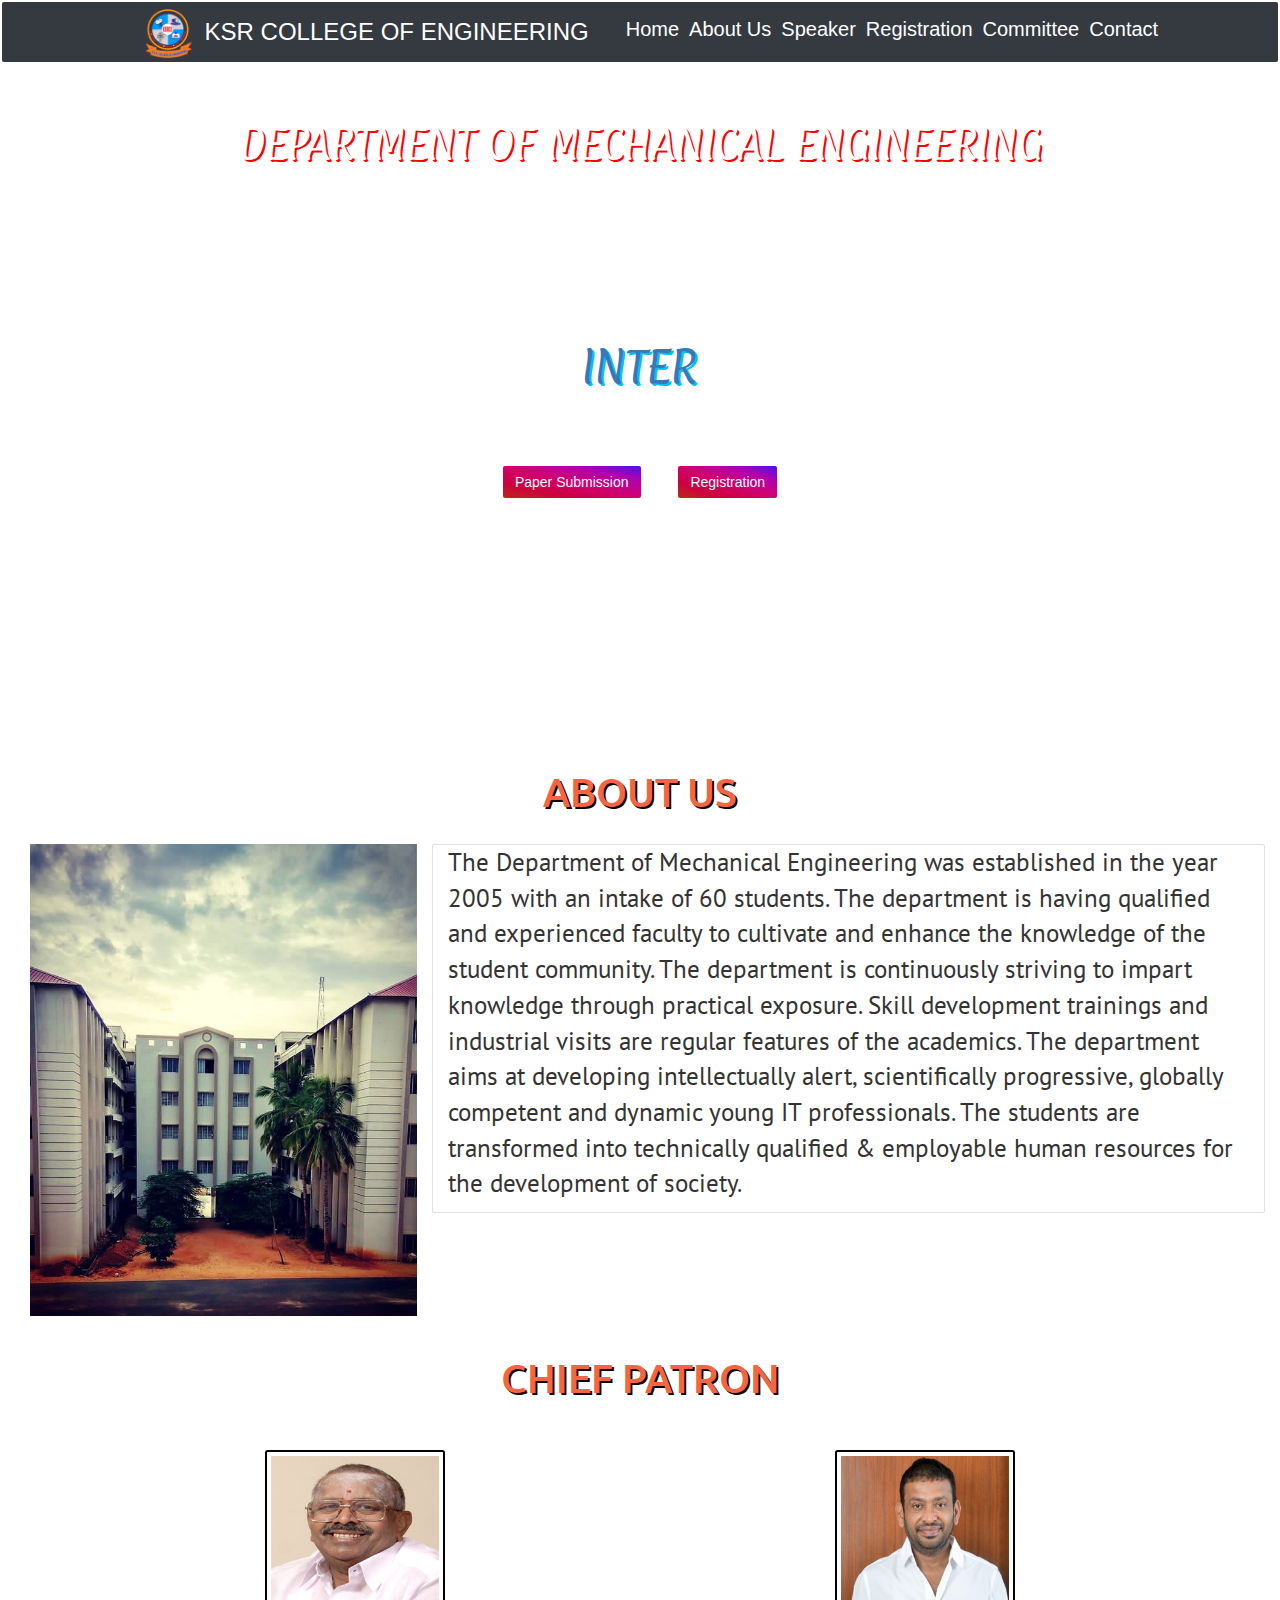
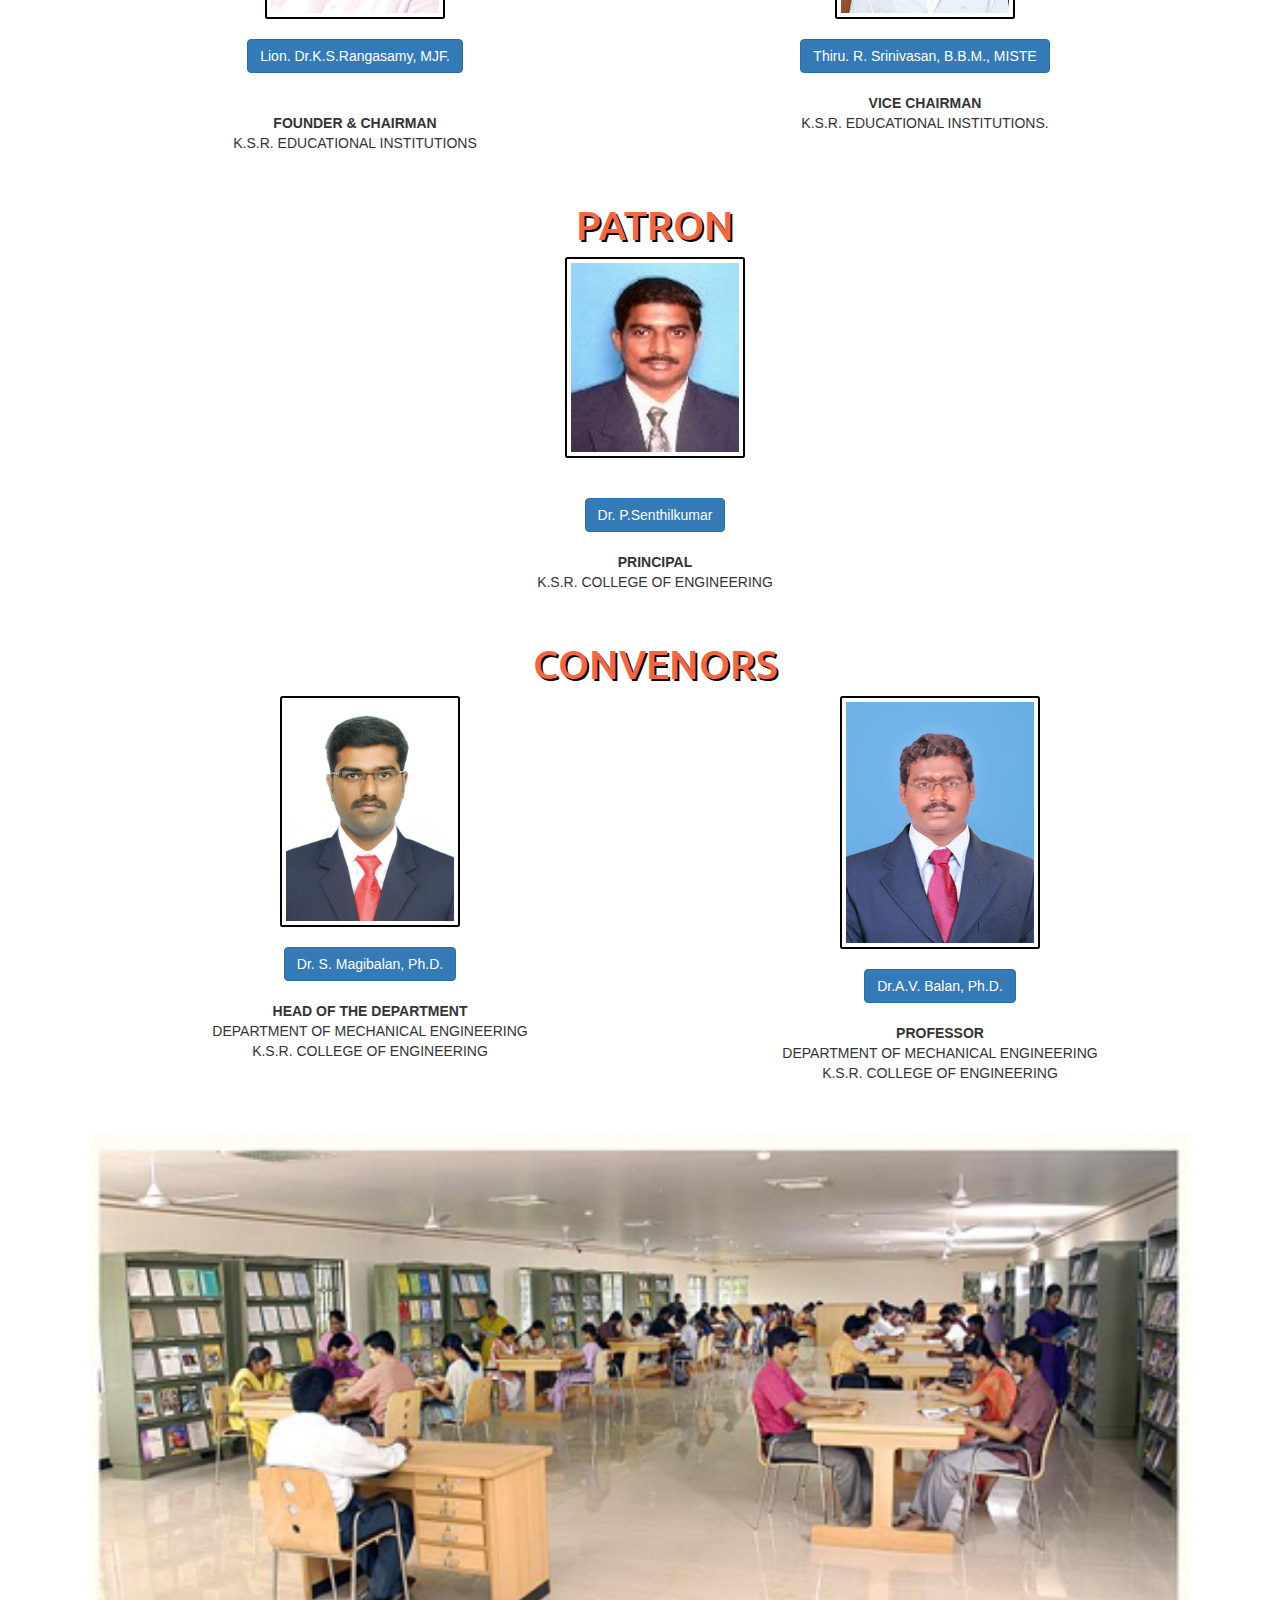
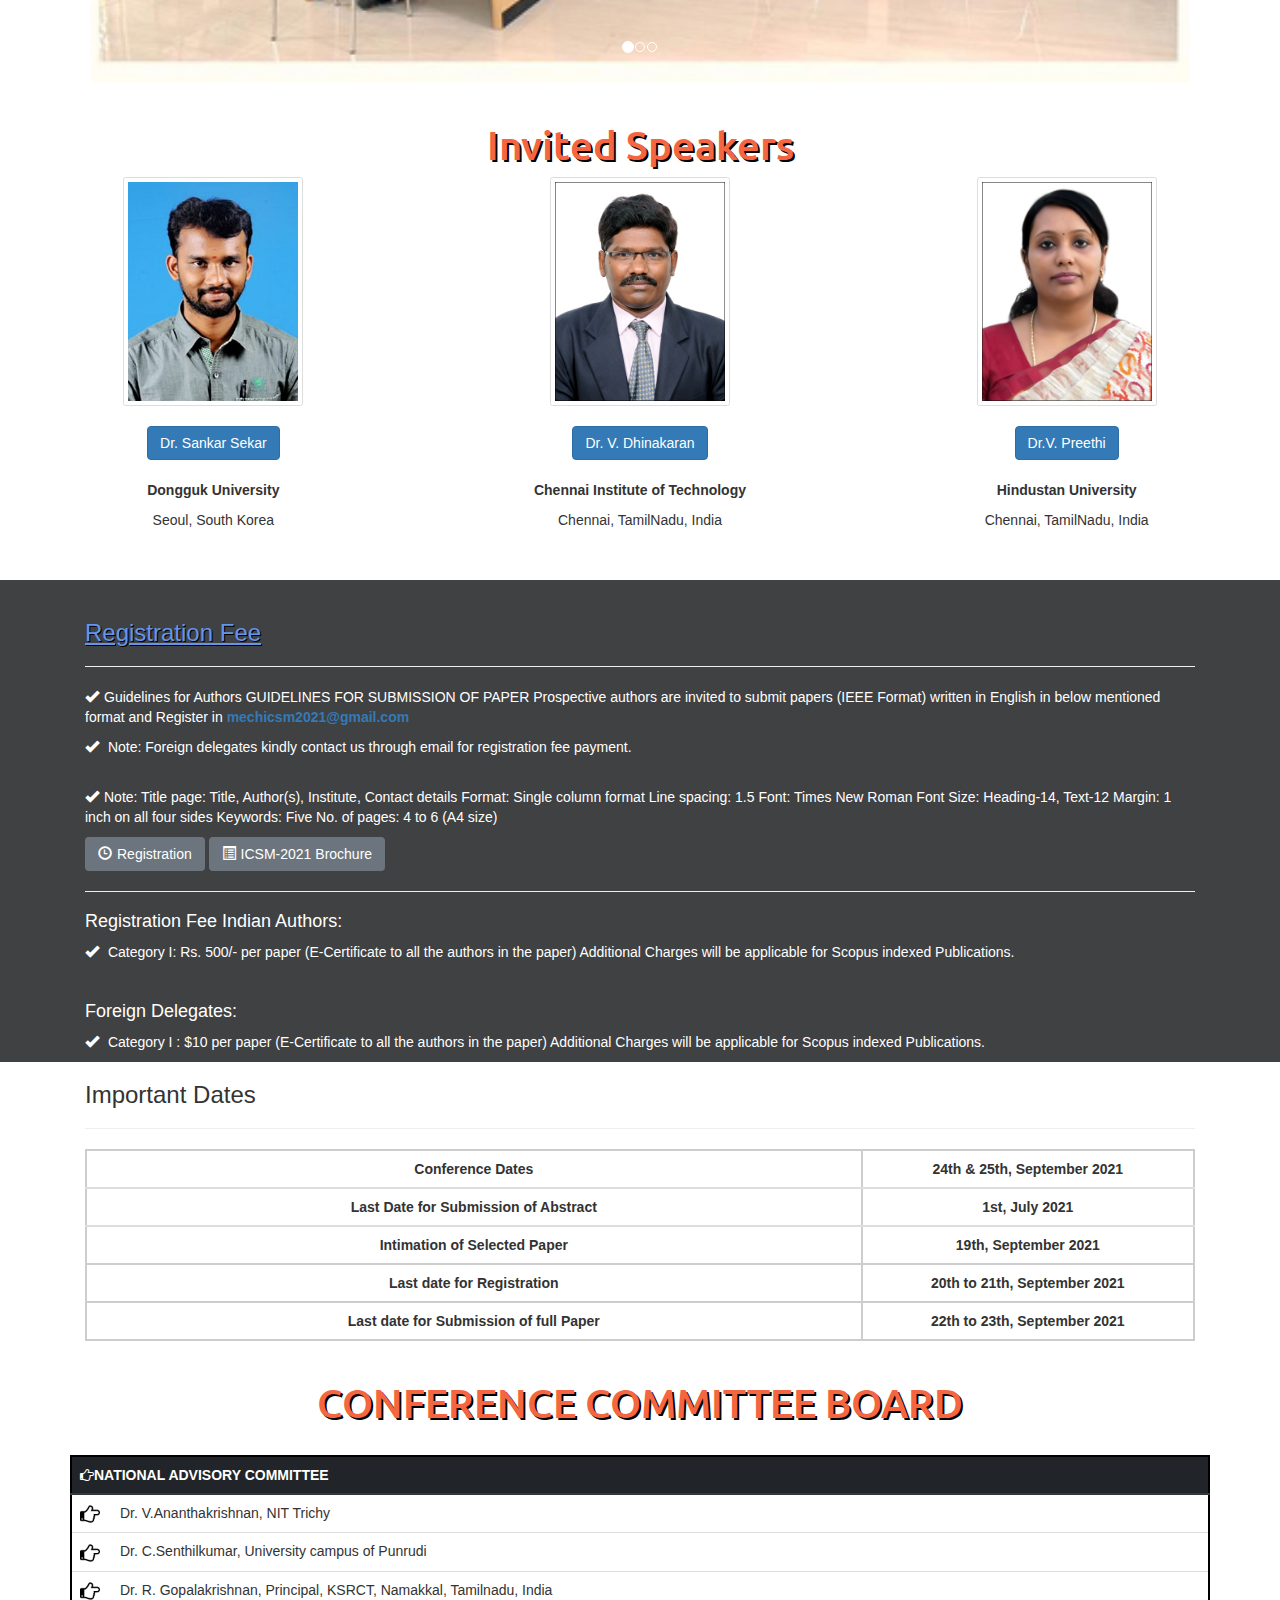
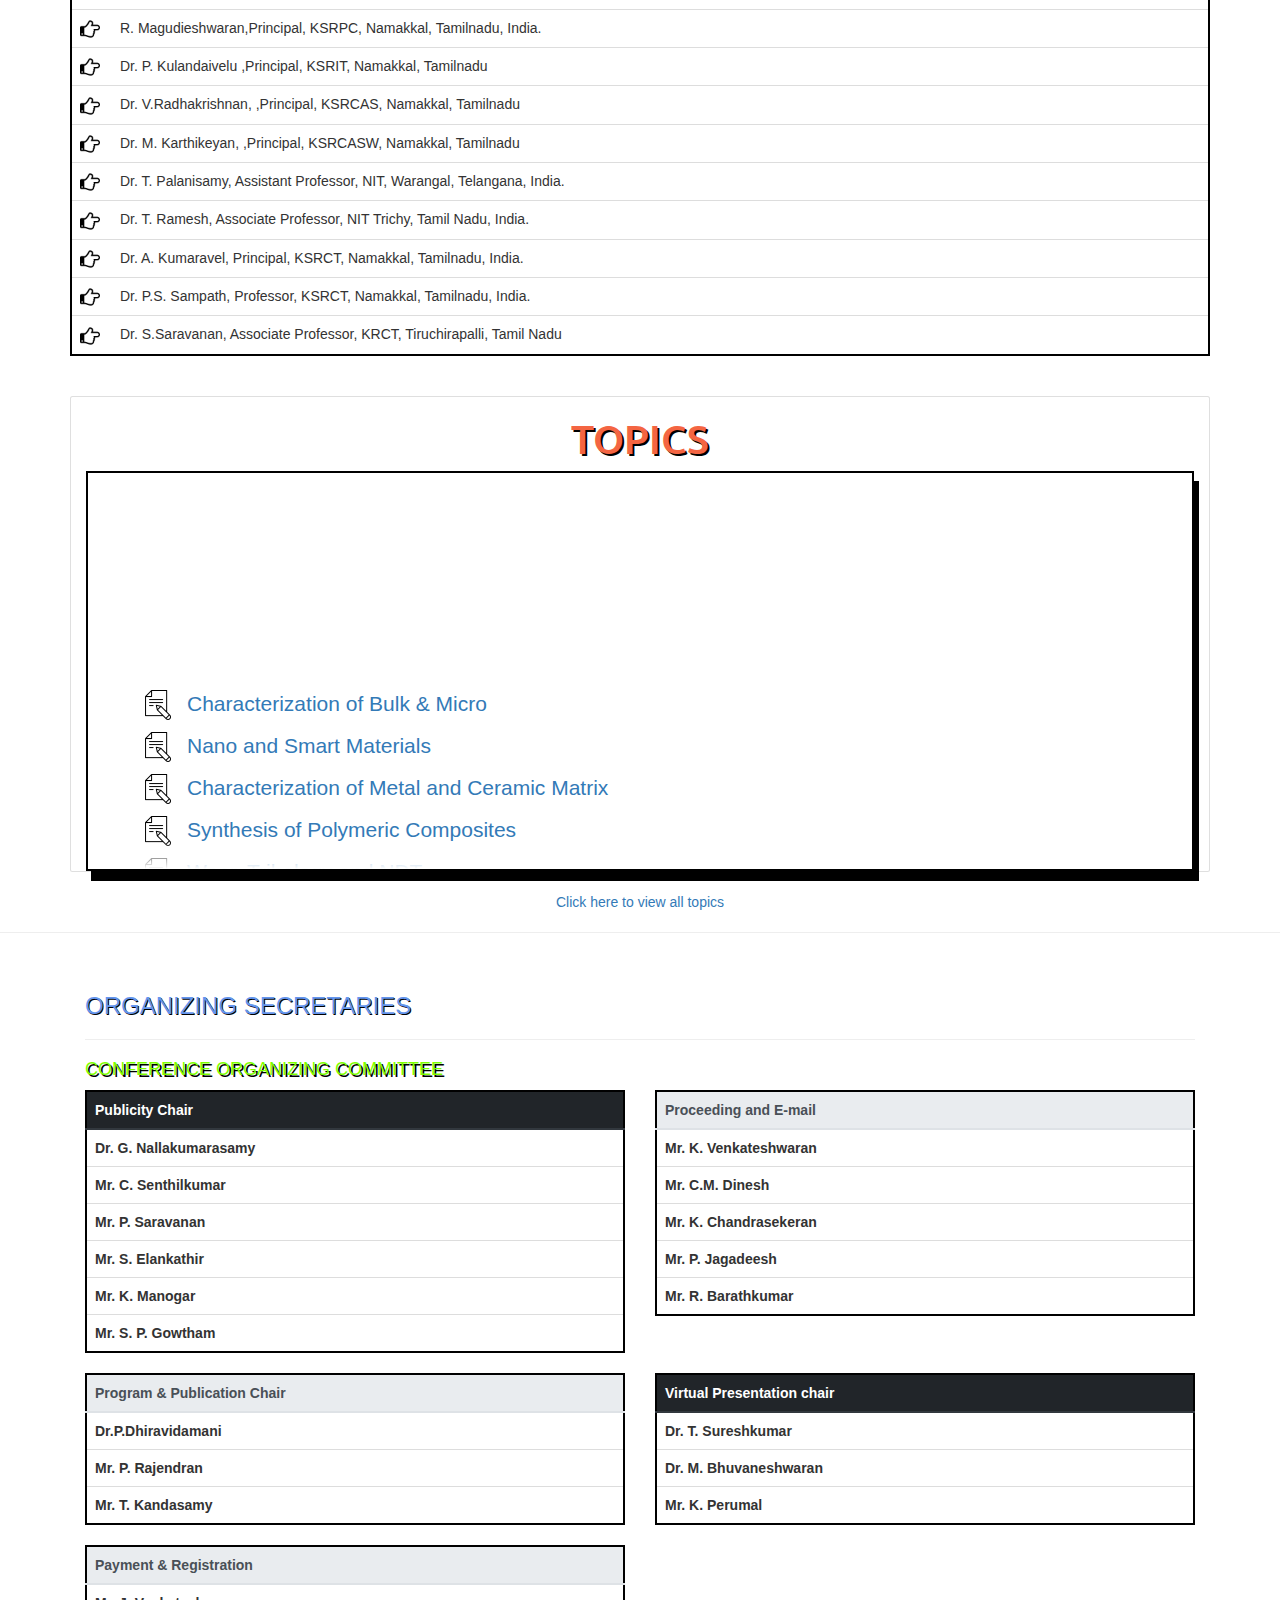
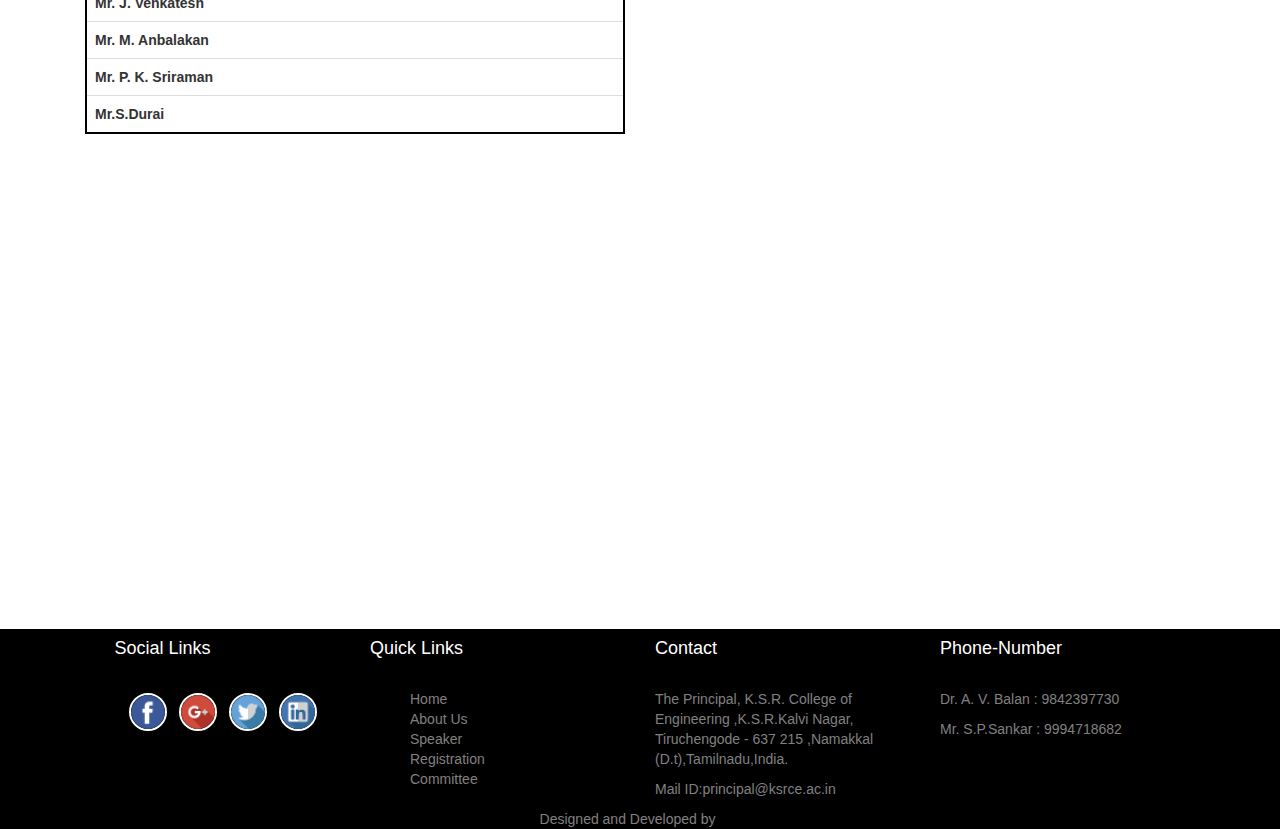
==== commit 3a841954: "Update index.html" ====
--- a/index.html
+++ b/index.html
@@ -22,7 +22,7 @@
   <link rel="stylesheet" href="https://use.fontawesome.com/releases/v5.7.0/css/all.css"
     integrity="sha384-lZN37f5QGtY3VHgisS14W3ExzMWZxybE1SJSEsQp9S+oqd12jhcu+A56Ebc1zFSJ" crossorigin="anonymous">
   <link href="https://fonts.googleapis.com/css?family=PT+Sans" rel="stylesheet">
-
+  <meta name="google-site-verification" content="kdGH3JSBeIQ9yUb4f7K2xeZAGbUss7eLOMlUUEPQeW4" />
   <!--page links-->
   <!--img for icon-->
   <meta property="og:site_name" content="IVCSM-2K20">
@@ -196,8 +196,8 @@
               class="btn btn-primary submit animated shake"
               style="background-image: linear-gradient(to right top, #bc291b, #ce003f, #d0006f, #b300ab, #4b12eb);border: 2px solid #fff;">Paper
               Submission</button></a>
-          <button onclick="datasweet(false)" type="button" class="btn btn-primary submit1 animated shake"
-            style="background-image: linear-gradient(to right top, #bc291b, #ce003f, #d0006f, #b300ab, #4b12eb); ;border: 2px solid #fff; margin-left: 30px;">Registration</button>
+          <a href="https://forms.gle/BhnCRsR8Cvg1yHxbA" target="blank"><button type="button" class="btn btn-primary submit1 animated shake"
+            style="background-image: linear-gradient(to right top, #bc291b, #ce003f, #d0006f, #b300ab, #4b12eb); ;border: 2px solid #fff; margin-left: 30px;">Registration</button></a>
         </center>
       </div>
 
@@ -441,7 +441,7 @@
           No. of pages: 4 to 6 (A4 size)</p>
 
         <div class="btn-group" role="group" aria-label="Basic example">
-          <a><button onclick="datasweet(false)" type="button" class="btn btn-secondary"><span
+          <a href="https://forms.gle/BhnCRsR8Cvg1yHxbA" target="blank"><button type="button" class="btn btn-secondary"><span
                 class="glyphicon glyphicon-time" aria-hidden="true"></span><span
                 style="margin-left: 5px;">Registration</span></button></a>
           <a href="assets/pdf/IVSM_2021_broucher-converted.pdf" target="_blank"><button type="button"
@@ -1175,4 +1175,4 @@
   </script>
 </body>
 
-</html>+</html>
